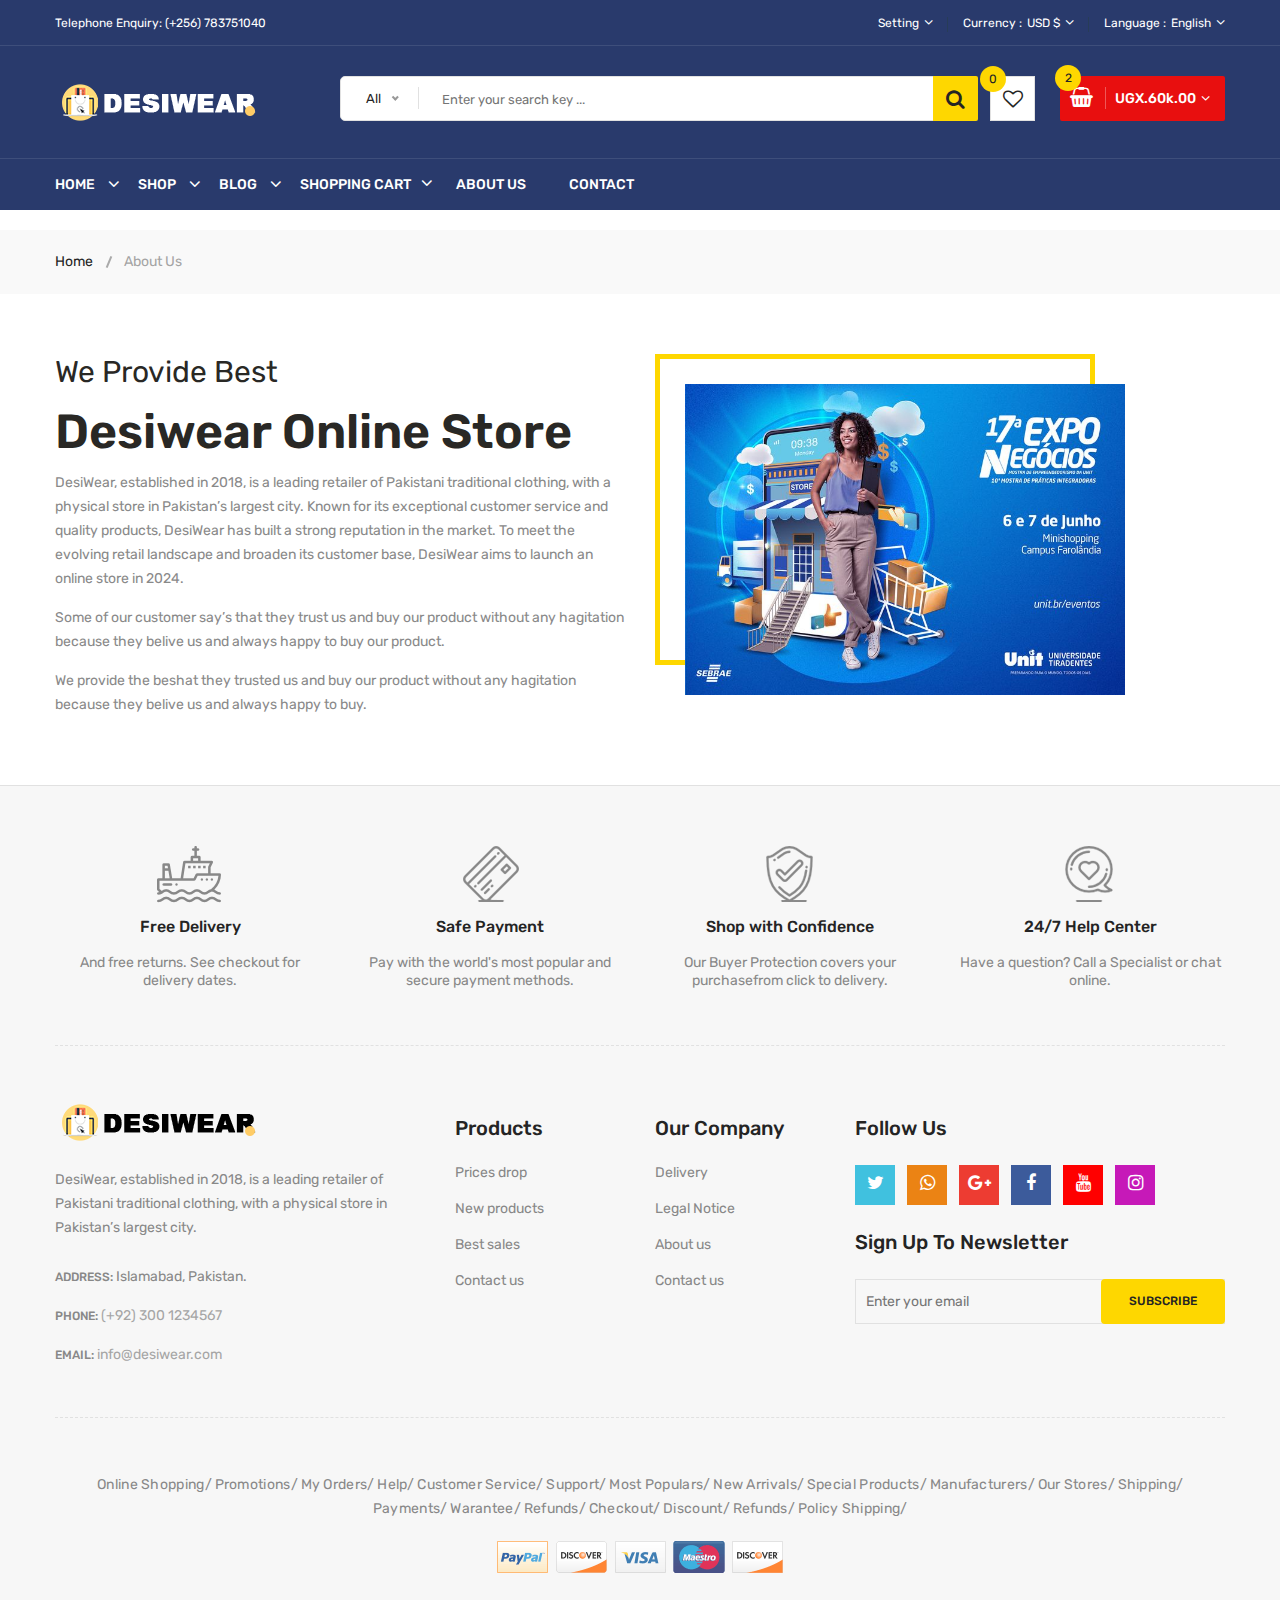
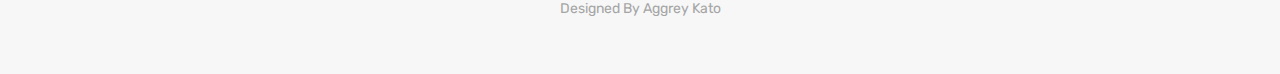
==== about-us.html @ 2782789c "files upload" ====
<!doctype html>
<html class="no-js" lang="zxx">
<head>
        <meta charset="utf-8">
        <meta http-equiv="x-ua-compatible" content="ie=edge">
        <title>Desiwear Online Store</title>
        <meta name="description" content="">
        <meta name="viewport" content="width=device-width, initial-scale=1">
        <!-- Favicon -->
        <link rel="shortcut icon" type="image/x-icon" href="images/favicon.png">
        <!-- Material Design Iconic Font-V2.2.0 -->
        <link rel="stylesheet" href="css/material-design-iconic-font.min.css">
        <!-- Font Awesome -->
        <link rel="stylesheet" href="css/font-awesome.min.css">
        <!-- Font Awesome Stars-->
        <link rel="stylesheet" href="css/fontawesome-stars.css">
        <!-- Meanmenu CSS -->
        <link rel="stylesheet" href="css/meanmenu.css">
        <!-- owl carousel CSS -->
        <link rel="stylesheet" href="css/owl.carousel.min.css">
        <!-- Slick Carousel CSS -->
        <link rel="stylesheet" href="css/slick.css">
        <!-- Animate CSS -->
        <link rel="stylesheet" href="css/animate.css">
        <!-- Jquery-ui CSS -->
        <link rel="stylesheet" href="css/jquery-ui.min.css">
        <!-- Venobox CSS -->
        <link rel="stylesheet" href="css/venobox.css">
        <!-- Nice Select CSS -->
        <link rel="stylesheet" href="css/nice-select.css">
        <!-- Magnific Popup CSS -->
        <link rel="stylesheet" href="css/magnific-popup.css">
        <!-- Bootstrap V4.1.3 Fremwork CSS -->
        <link rel="stylesheet" href="css/bootstrap.min.css">
        <!-- Helper CSS -->
        <link rel="stylesheet" href="css/helper.css">
        <!-- Main Style CSS -->
        <link rel="stylesheet" href="style.css">
        <!-- Responsive CSS -->
        <link rel="stylesheet" href="css/responsive.css">
        <!-- Modernizr js -->
        <script src="js/vendor/modernizr-2.8.3.min.js"></script>
    </head>
    <body>
        <!-- Begin Body Wrapper -->
        <div class="body-wrapper">
            <!-- Begin Header Area -->
            <header class="li-header-4">
                <!-- Begin Header Top Area -->
                <div class="header-top">
                    <div class="container">
                        <div class="row">
                            <!-- Begin Header Top Left Area -->
                            <div class="col-lg-3 col-md-4">
                                <div class="header-top-left">
                                    <ul class="phone-wrap">
                                        <li><span>Telephone Enquiry:</span><a href="#"> (+256) 783751040</a></li>
                                    </ul>
                                </div>
                            </div>
                            <!-- Header Top Left Area End Here -->
                            <!-- Begin Header Top Right Area -->
                            <div class="col-lg-9 col-md-8">
                                <div class="header-top-right">
                                    <ul class="ht-menu">
                                        <!-- Begin Setting Area -->
                                        <li>
                                            <div class="ht-setting-trigger"><span>Setting</span></div>
                                            <div class="setting ht-setting">
                                                <ul class="ht-setting-list">
                                                    <li><a href="login-register.html">My Account</a></li>
                                                    <li><a href="checkout.html">Checkout</a></li>
                                                    <li><a href="login-register.html">Sign In</a></li>
                                                </ul>
                                            </div>
                                        </li>
                                        <!-- Setting Area End Here -->
                                        <!-- Begin Currency Area -->
                                        <li>
                                            <span class="currency-selector-wrapper">Currency :</span>
                                            <div class="ht-currency-trigger"><span>USD $</span></div>
                                            <div class="currency ht-currency">
                                                <ul class="ht-setting-list">
                                                    <li><a href="#">EUR €</a></li>
                                                    <li class="active"><a href="#">USD $</a></li>
                                                </ul>
                                            </div>
                                        </li>
                                        <!-- Currency Area End Here -->
                                        <!-- Begin Language Area -->
                                        <li>
                                            <span class="language-selector-wrapper">Language :</span>
                                            <div class="ht-language-trigger"><span>English</span></div>
                                            <div class="language ht-language">
                                                <ul class="ht-setting-list">
                                                    <li class="active"><a href="#"><img src="images/menu/flag-icon/1.jpg" alt="">English</a></li>
                                                    <li><a href="#"><img src="images/menu/flag-icon/2.jpg" alt="">Français</a></li>
                                                </ul>
                                            </div>
                                        </li>
                                        <!-- Language Area End Here -->
                                    </ul>
                                </div>
                            </div>
                            <!-- Header Top Right Area End Here -->
                        </div>
                    </div>
                </div>
                <!-- Header Top Area End Here -->
                <!-- Begin Header Middle Area -->
                <div class="header-middle pl-sm-0 pr-sm-0 pl-xs-0 pr-xs-0">
                    <div class="container">
                        <div class="row">
                            <!-- Begin Header Logo Area -->
                            <div class="col-lg-3">
                                <div class="logo pb-sm-30 pb-xs-30">
                                    <a href="index.html">
                                        <img src="images/menu/logo/logoo.png" alt="">
                                    </a>
                                </div>
                            </div>
                            <!-- Header Logo Area End Here -->
                            <!-- Begin Header Middle Right Area -->
                            <div class="col-lg-9 pl-0 ml-sm-15 ml-xs-15">
                                <!-- Begin Header Middle Searchbox Area -->
                                <form action="#" class="hm-searchbox">
                                    <select class="nice-select select-search-category">
                                        <option value="0">All</option>                         
                                        <option value="10">Men's Jeans</option>                              
                                        <option value="13">Women Skirts</option>                          
                                        <option value="14">Trousers</option>                                
                                        <option value="15">Shoes</option>                           
                                        <option value="16">Sports</option>
                                    </select>
                                    <input type="text" placeholder="Enter your search key ...">
                                    <button class="li-btn" type="submit"><i class="fa fa-search"></i></button>
                                </form>
                                <!-- Header Middle Searchbox Area End Here -->
                                <!-- Begin Header Middle Right Area -->
                                <div class="header-middle-right">
                                    <ul class="hm-menu">
                                        <!-- Begin Header Middle Wishlist Area -->
                                        <li class="hm-wishlist">
                                            <a href="wishlist.html">
                                                <span class="cart-item-count wishlist-item-count">0</span>
                                                <i class="fa fa-heart-o"></i>
                                            </a>
                                        </li>
                                        <!-- Header Middle Wishlist Area End Here -->
                                        <!-- Begin Header Mini Cart Area -->
                                        <li class="hm-minicart">
                                            <div class="hm-minicart-trigger">
                                                <span class="item-icon"></span>
                                                <span class="item-text">UGX.60k.00
                                                    <span class="cart-item-count">2</span>
                                                </span>
                                            </div>
                                            <span></span>
                                            <div class="minicart">
                                                <ul class="minicart-product-list">
                                                    <li>
                                                        <a href="single-product.html" class="minicart-product-image">
                                                            <img src="images/product/small-size/jacket-1.jpg" alt="cart products">
                                                        </a>
                                                        <div class="minicart-product-details">
                                                            <h6><a href="single-product.html">Men winter Jacket</a></h6>
                                                            <span>UGX.40000 x 1</span>
                                                        </div>
                                                        <button class="close">
                                                            <i class="fa fa-close"></i>
                                                        </button>
                                                    </li>
                                                    <li>
                                                        <a href="single-product.html" class="minicart-product-image">
                                                            <img src="images/product/small-size/2 (2).jpg" alt="cart products">
                                                        </a>
                                                        <div class="minicart-product-details">
                                                            <h6><a href="single-product.html">Blue Jamper</a></h6>
                                                            <span>UGX.20000 x 1</span>
                                                        </div>
                                                        <button class="close">
                                                            <i class="fa fa-close"></i>
                                                        </button>
                                                    </li>
                                                </ul>
                                                <p class="minicart-total">SUBTOTAL: <span>UGX.60000.00</span></p>
                                                <div class="minicart-button">
                                                    <a href="shopping-cart.html" class="li-button li-button-dark li-button-fullwidth li-button-sm">
                                                        <span>View Full Cart</span>
                                                    </a>
                                                    <a href="checkout.html" class="li-button li-button-fullwidth li-button-sm">
                                                        <span>Checkout</span>
                                                    </a>
                                                </div>
                                            </div>
                                        </li>
                                        <!-- Header Mini Cart Area End Here -->
                                    </ul>
                                </div>
                                <!-- Header Middle Right Area End Here -->
                            </div>
                            <!-- Header Middle Right Area End Here -->
                        </div>
                    </div>
                </div>
                <!-- Header Middle Area End Here -->
                <!-- Begin Header Bottom Area -->
                <div class="header-bottom header-sticky stick d-none d-lg-block d-xl-block">
                    <div class="container">
                        <div class="row">
                            <div class="col-lg-12">
                               <!-- Begin Header Bottom Menu Area -->
                               <div class="hb-menu">
                                   <nav>
                                       <ul>
                                           <li><a href="index.html">Home</a></li>
                                           <li><a href="shop-list.html">Shop</a></li>
                                           <li class="dropdown-holder"><a href="blog-left-sidebar.html">Blog</a></li>
                                           <li class="megamenu-static-holder"><a href="shopping-cart.html">Shopping Cart</a>
                                               <ul class="megamenu hb-megamenu">
                                                   </li>
                                               </ul>
                                           </li>
                                           <li><a href="about-us.html">About Us</a></li>
                                           <li><a href="contact.html">Contact</a></li>
                                       </ul>
                                   </nav>
                               </div>
                               <!-- Header Bottom Menu Area End Here -->
                            </div>
                        </div>
                    </div>
                </div>
                <!-- Header Bottom Area End Here -->
                <!-- Begin Mobile Menu Area -->
                <div class="mobile-menu-area mobile-menu-area-4 d-lg-none d-xl-none col-12">
                    <div class="container"> 
                        <div class="row">
                            <div class="mobile-menu">
                            </div>
                        </div>
                    </div>
                </div>
                <!-- Mobile Menu Area End Here -->
            </header>
            <!-- Header Area End Here -->
            <!-- Begin Li's Breadcrumb Area -->
            <div class="breadcrumb-area">
                <div class="container">
                    <div class="breadcrumb-content">
                        <ul>
                            <li><a href="index.html">Home</a></li>
                            <li class="active">About Us</li>
                        </ul>
                    </div>
                </div>
            </div>
            <!-- Li's Breadcrumb Area End Here -->
            <!-- about wrapper start -->
            <div class="about-us-wrapper pt-60 pb-40">
                <div class="container">
                    <div class="row">
                        <!-- About Text Start -->
                        <div class="col-lg-6 order-last order-lg-first">
                            <div class="about-text-wrap">
                                <h2><span>We Provide Best</span>Desiwear Online Store</h2>
                                <p>DesiWear, established in 2018, is a leading retailer of Pakistani traditional clothing, with a physical store in Pakistan’s largest city. Known for its exceptional customer service and quality products, DesiWear has built a strong reputation in the market. To meet the evolving retail landscape and broaden its customer base, DesiWear aims to launch an online store in 2024. </p>
                                <p>Some of our customer say’s that they trust us and buy our product without any hagitation because they belive us and always happy to buy our product.</p>
                                <p>We provide the beshat they trusted us and buy our product without any hagitation because they belive us and always happy to buy.</p>
                            </div>
                        </div>
                        <!-- About Text End -->
                        <!-- About Image Start -->
                        <div class="col-lg-5 col-md-10">
                            <div class="about-image-wrap">
                                <img class="img-full" src="images/product/large-size/13.jpeg" alt="About Us" />
                            </div>
                        </div>
                        <!-- About Image End -->
                    </div>
                </div>
            </div>
            <!-- about wrapper end -->
                        </div>
                    </div>
                </div>
            </div>
            <!-- Counterup Area End Here -->
            <!-- Begin Footer Area -->
            <div class="footer">
                <!-- Begin Footer Static Top Area -->
                <div class="footer-static-top">
                    <div class="container">
                        <!-- Begin Footer Shipping Area -->
                        <div class="footer-shipping pt-60 pb-55 pb-xs-25">
                            <div class="row">
                                <!-- Begin Li's Shipping Inner Box Area -->
                                <div class="col-lg-3 col-md-6 col-sm-6 pb-sm-55 pb-xs-55">
                                    <div class="li-shipping-inner-box">
                                        <div class="shipping-icon">
                                            <img src="images/shipping-icon/1.png" alt="Shipping Icon">
                                        </div>
                                        <div class="shipping-text">
                                            <h2>Free Delivery</h2>
                                            <p>And free returns. See checkout for delivery dates.</p>
                                        </div>
                                    </div>
                                </div>
                                <!-- Li's Shipping Inner Box Area End Here -->
                                <!-- Begin Li's Shipping Inner Box Area -->
                                <div class="col-lg-3 col-md-6 col-sm-6 pb-sm-55 pb-xs-55">
                                    <div class="li-shipping-inner-box">
                                        <div class="shipping-icon">
                                            <img src="images/shipping-icon/2.png" alt="Shipping Icon">
                                        </div>
                                        <div class="shipping-text">
                                            <h2>Safe Payment</h2>
                                            <p>Pay with the world's most popular and secure payment methods.</p>
                                        </div>
                                    </div>
                                </div>
                                <!-- Li's Shipping Inner Box Area End Here -->
                                <!-- Begin Li's Shipping Inner Box Area -->
                                <div class="col-lg-3 col-md-6 col-sm-6 pb-xs-30">
                                    <div class="li-shipping-inner-box">
                                        <div class="shipping-icon">
                                            <img src="images/shipping-icon/3.png" alt="Shipping Icon">
                                        </div>
                                        <div class="shipping-text">
                                            <h2>Shop with Confidence</h2>
                                            <p>Our Buyer Protection covers your purchasefrom click to delivery.</p>
                                        </div>
                                    </div>
                                </div>
                                <!-- Li's Shipping Inner Box Area End Here -->
                                <!-- Begin Li's Shipping Inner Box Area -->
                                <div class="col-lg-3 col-md-6 col-sm-6 pb-xs-30">
                                    <div class="li-shipping-inner-box">
                                        <div class="shipping-icon">
                                            <img src="images/shipping-icon/4.png" alt="Shipping Icon">
                                        </div>
                                        <div class="shipping-text">
                                            <h2>24/7 Help Center</h2>
                                            <p>Have a question? Call a Specialist or chat online.</p>
                                        </div>
                                    </div>
                                </div>
                                <!-- Li's Shipping Inner Box Area End Here -->
                            </div>
                        </div>
                        <!-- Footer Shipping Area End Here -->
                    </div>
                </div>
                <!-- Footer Static Top Area End Here -->
                 <!-- Begin Footer Static Middle Area -->
                 <div class="footer-static-middle">
                    <div class="container">
                        <div class="footer-logo-wrap pt-50 pb-35">
                            <div class="row">
                                <!-- Begin Footer Logo Area -->
                                <div class="col-lg-4 col-md-6">
                                    <div class="footer-logo">
                                        <img src="images/menu/logo/logo.png" alt="Footer Logo">
                                        <p class="info">
                                            DesiWear, established in 2018, is a leading retailer of Pakistani traditional clothing, with a physical store in Pakistan’s largest city.
                                        </p>
                                    </div>
                                    <ul class="des">
                                        <li>
                                            <span>Address: </span>
                                            Islamabad, Pakistan.
                                        </li>
                                        <li>
                                            <span>Phone: </span>
                                            <a href="#">(+92) 300 1234567</a>
                                        </li>
                                        <li>
                                            <span>Email: </span>
                                            <a href="mailto://info@yourdomain.com">info@desiwear.com</a>
                                        </li>
                                    </ul>
                                </div>
                                <!-- Footer Logo Area End Here -->
                                <!-- Begin Footer Block Area -->
                                <div class="col-lg-2 col-md-3 col-sm-6">
                                    <div class="footer-block">
                                        <h3 class="footer-block-title">Products</h3>
                                        <ul>
                                            <li><a href="#">Prices drop</a></li>
                                            <li><a href="#">New products</a></li>
                                            <li><a href="#">Best sales</a></li>
                                            <li><a href="#">Contact us</a></li>
                                        </ul>
                                    </div>
                                </div>
                                <!-- Footer Block Area End Here -->
                                <!-- Begin Footer Block Area -->
                                <div class="col-lg-2 col-md-3 col-sm-6">
                                    <div class="footer-block">
                                        <h3 class="footer-block-title">Our company</h3>
                                        <ul>
                                            <li><a href="#">Delivery</a></li>
                                            <li><a href="#">Legal Notice</a></li>
                                            <li><a href="#">About us</a></li>
                                            <li><a href="#">Contact us</a></li>
                                        </ul>
                                    </div>
                                </div>
                                <!-- Footer Block Area End Here -->
                                <!-- Begin Footer Block Area -->
                                <div class="col-lg-4">
                                    <div class="footer-block">
                                        <h3 class="footer-block-title">Follow Us</h3>
                                        <ul class="social-link">
                                            <li class="twitter">
                                                <a href="https://twitter.com/" data-toggle="tooltip" target="_blank" title="Twitter">
                                                    <i class="fa fa-twitter"></i>
                                                </a>
                                            </li>
                                            <li class="rss">
                                                <a href="https://whatsapp.com/" data-toggle="tooltip" target="_blank" title="Whatsapp">
                                                    <i class="fa fa-whatsapp"></i>
                                                </a>
                                            </li>
                                            <li class="google-plus">
                                                <a href="https://www.plus.google.com/discover" data-toggle="tooltip" target="_blank" title="Google +">
                                                    <i class="fa fa-google-plus"></i>
                                                </a>
                                            </li>
                                            <li class="facebook">
                                                <a href="https://www.facebook.com/" data-toggle="tooltip" target="_blank" title="Facebook">
                                                    <i class="fa fa-facebook"></i>
                                                </a>
                                            </li>
                                            <li class="youtube">
                                                <a href="https://www.youtube.com/" data-toggle="tooltip" target="_blank" title="Youtube">
                                                    <i class="fa fa-youtube"></i>
                                                </a>
                                            </li>
                                            <li class="instagram">
                                                <a href="https://www.instagram.com/" data-toggle="tooltip" target="_blank" title="Instagram">
                                                    <i class="fa fa-instagram"></i>
                                                </a>
                                            </li>
                                        </ul>
                                    </div>
                                    <!-- Begin Footer Newsletter Area -->
                                    <div class="footer-newsletter">
                                        <h4>Sign up to newsletter</h4>
                                        <form action="#" method="post" id="mc-embedded-subscribe-form" name="mc-embedded-subscribe-form" class="footer-subscribe-form validate" target="_blank" novalidate>
                                           <div id="mc_embed_signup_scroll">
                                              <div id="mc-form" class="mc-form subscribe-form form-group" >
                                                <input id="mc-email" type="email" autocomplete="off" placeholder="Enter your email" />
                                                <button  class="btn" id="mc-submit">Subscribe</button>
                                              </div>
                                           </div>
                                        </form>
                                    </div>
                                    <!-- Footer Newsletter Area End Here -->
                                </div>
                                <!-- Footer Block Area End Here -->
                            </div>
                        </div>
                    </div>
                </div>
                <!-- Footer Static Middle Area End Here -->
                <!-- Begin Footer Static Bottom Area -->
                <div class="footer-static-bottom pt-55 pb-55">
                    <div class="container">
                        <div class="row">
                            <div class="col-lg-12">
                                <!-- Begin Footer Links Area -->
                                <div class="footer-links">
                                    <ul>
                                        <li><a href="#">Online Shopping</a></li>
                                        <li><a href="#">Promotions</a></li>
                                        <li><a href="#">My Orders</a></li>
                                        <li><a href="#">Help</a></li>
                                        <li><a href="#">Customer Service</a></li>
                                        <li><a href="#">Support</a></li>
                                        <li><a href="#">Most Populars</a></li>
                                        <li><a href="#">New Arrivals</a></li>
                                        <li><a href="#">Special Products</a></li>
                                        <li><a href="#">Manufacturers</a></li>
                                        <li><a href="#">Our Stores</a></li>
                                        <li><a href="#">Shipping</a></li>
                                        <li><a href="#">Payments</a></li>
                                        <li><a href="#">Warantee</a></li>
                                        <li><a href="#">Refunds</a></li>
                                        <li><a href="#">Checkout</a></li>
                                        <li><a href="#">Discount</a></li>
                                        <li><a href="#">Refunds</a></li>
                                        <li><a href="#">Policy Shipping</a></li>
                                    </ul>
                                </div>
                                <!-- Footer Links Area End Here -->
                                <!-- Begin Footer Payment Area -->
                                <div class="copyright text-center">
                                    <a href="#">
                                        <img src="images/payment/1.png" alt="">
                                    </a>
                                </div>
                                <!-- Footer Payment Area End Here -->
                                <!-- Begin Copyright Area -->
                                <div class="copyright text-center pt-25">
                                    <span><a target="_blank" href="#">Designed By Aggrey Kato</a></span>
                                </div>
                                <!-- Copyright Area End Here -->
                            </div>
                        </div>
                    </div>
                </div>
                <!-- Footer Static Bottom Area End Here -->
            </div>
            <!-- Footer Area End Here -->
        </div>
        <!-- Body Wrapper End Here -->
        <!-- jQuery-V1.12.4 -->
        <script src="js/vendor/jquery-1.12.4.min.js"></script>
        <!-- Popper js -->
        <script src="js/vendor/popper.min.js"></script>
        <!-- Bootstrap V4.1.3 Fremwork js -->
        <script src="js/bootstrap.min.js"></script>
        <!-- Ajax Mail js -->
        <script src="js/ajax-mail.js"></script>
        <!-- Meanmenu js -->
        <script src="js/jquery.meanmenu.min.js"></script>
        <!-- Wow.min js -->
        <script src="js/wow.min.js"></script>
        <!-- Slick Carousel js -->
        <script src="js/slick.min.js"></script>
        <!-- Owl Carousel-2 js -->
        <script src="js/owl.carousel.min.js"></script>
        <!-- Magnific popup js -->
        <script src="js/jquery.magnific-popup.min.js"></script>
        <!-- Isotope js -->
        <script src="js/isotope.pkgd.min.js"></script>
        <!-- Imagesloaded js -->
        <script src="js/imagesloaded.pkgd.min.js"></script>
        <!-- Mixitup js -->
        <script src="js/jquery.mixitup.min.js"></script>
        <!-- Countdown -->
        <script src="js/jquery.countdown.min.js"></script>
        <!-- Counterup -->
        <script src="js/jquery.counterup.min.js"></script>
        <!-- Waypoints -->
        <script src="js/waypoints.min.js"></script>
        <!-- Barrating -->
        <script src="js/jquery.barrating.min.js"></script>
        <!-- Jquery-ui -->
        <script src="js/jquery-ui.min.js"></script>
        <!-- Venobox -->
        <script src="js/venobox.min.js"></script>
        <!-- Nice Select js -->
        <script src="js/jquery.nice-select.min.js"></script>
        <!-- ScrollUp js -->
        <script src="js/scrollUp.min.js"></script>
        <!-- Main/Activator js -->
        <script src="js/main.js"></script>
    </body>

<!-- index-431:47-->
</html>
---- css/material-design-iconic-font.min.css ----
@font-face{font-family:Material-Design-Iconic-Font;src:url(../fonts/Material-Design-Iconic-Fontd1f1.woff2?v=2.2.0) format('woff2'),url(../fonts/Material-Design-Iconic-Fontd1f1.woff?v=2.2.0) format('woff'),url(../fonts/Material-Design-Iconic-Fontd1f1.ttf?v=2.2.0) format('truetype')}.zmdi{display:inline-block;font:normal normal normal 14px/1 'Material-Design-Iconic-Font';font-size:inherit;text-rendering:auto;-webkit-font-smoothing:antialiased;-moz-osx-font-smoothing:grayscale}.zmdi-hc-lg{font-size:1.33333333em;line-height:.75em;vertical-align:-15%}.zmdi-hc-2x{font-size:2em}.zmdi-hc-3x{font-size:3em}.zmdi-hc-4x{font-size:4em}.zmdi-hc-5x{font-size:5em}.zmdi-hc-fw{width:1.28571429em;text-align:center}.zmdi-hc-ul{padding-left:0;margin-left:2.14285714em;list-style-type:none}.zmdi-hc-ul>li{position:relative}.zmdi-hc-li{position:absolute;left:-2.14285714em;width:2.14285714em;top:.14285714em;text-align:center}.zmdi-hc-li.zmdi-hc-lg{left:-1.85714286em}.zmdi-hc-border{padding:.1em .25em;border:solid .1em #9e9e9e;border-radius:2px}.zmdi-hc-border-circle{padding:.1em .25em;border:solid .1em #9e9e9e;border-radius:50%}.zmdi.pull-left{float:left;margin-right:.15em}.zmdi.pull-right{float:right;margin-left:.15em}.zmdi-hc-spin{-webkit-animation:zmdi-spin 1.5s infinite linear;animation:zmdi-spin 1.5s infinite linear}.zmdi-hc-spin-reverse{-webkit-animation:zmdi-spin-reverse 1.5s infinite linear;animation:zmdi-spin-reverse 1.5s infinite linear}@-webkit-keyframes zmdi-spin{0%{-webkit-transform:rotate(0deg);transform:rotate(0deg)}100%{-webkit-transform:rotate(359deg);transform:rotate(359deg)}}@keyframes zmdi-spin{0%{-webkit-transform:rotate(0deg);transform:rotate(0deg)}100%{-webkit-transform:rotate(359deg);transform:rotate(359deg)}}@-webkit-keyframes zmdi-spin-reverse{0%{-webkit-transform:rotate(0deg);transform:rotate(0deg)}100%{-webkit-transform:rotate(-359deg);transform:rotate(-359deg)}}@keyframes zmdi-spin-reverse{0%{-webkit-transform:rotate(0deg);transform:rotate(0deg)}100%{-webkit-transform:rotate(-359deg);transform:rotate(-359deg)}}.zmdi-hc-rotate-90{-webkit-transform:rotate(90deg);-ms-transform:rotate(90deg);transform:rotate(90deg)}.zmdi-hc-rotate-180{-webkit-transform:rotate(180deg);-ms-transform:rotate(180deg);transform:rotate(180deg)}.zmdi-hc-rotate-270{-webkit-transform:rotate(270deg);-ms-transform:rotate(270deg);transform:rotate(270deg)}.zmdi-hc-flip-horizontal{-webkit-transform:scale(-1,1);-ms-transform:scale(-1,1);transform:scale(-1,1)}.zmdi-hc-flip-vertical{-webkit-transform:scale(1,-1);-ms-transform:scale(1,-1);transform:scale(1,-1)}.zmdi-hc-stack{position:relative;display:inline-block;width:2em;height:2em;line-height:2em;vertical-align:middle}.zmdi-hc-stack-1x,.zmdi-hc-stack-2x{position:absolute;left:0;width:100%;text-align:center}.zmdi-hc-stack-1x{line-height:inherit}.zmdi-hc-stack-2x{font-size:2em}.zmdi-hc-inverse{color:#fff}.zmdi-3d-rotation:before{content:'\f101'}.zmdi-airplane-off:before{content:'\f102'}.zmdi-airplane:before{content:'\f103'}.zmdi-album:before{content:'\f104'}.zmdi-archive:before{content:'\f105'}.zmdi-assignment-account:before{content:'\f106'}.zmdi-assignment-alert:before{content:'\f107'}.zmdi-assignment-check:before{content:'\f108'}.zmdi-assignment-o:before{content:'\f109'}.zmdi-assignment-return:before{content:'\f10a'}.zmdi-assignment-returned:before{content:'\f10b'}.zmdi-assignment:before{content:'\f10c'}.zmdi-attachment-alt:before{content:'\f10d'}.zmdi-attachment:before{content:'\f10e'}.zmdi-audio:before{content:'\f10f'}.zmdi-badge-check:before{content:'\f110'}.zmdi-balance-wallet:before{content:'\f111'}.zmdi-balance:before{content:'\f112'}.zmdi-battery-alert:before{content:'\f113'}.zmdi-battery-flash:before{content:'\f114'}.zmdi-battery-unknown:before{content:'\f115'}.zmdi-battery:before{content:'\f116'}.zmdi-bike:before{content:'\f117'}.zmdi-block-alt:before{content:'\f118'}.zmdi-block:before{content:'\f119'}.zmdi-boat:before{content:'\f11a'}.zmdi-book-image:before{content:'\f11b'}.zmdi-book:before{content:'\f11c'}.zmdi-bookmark-outline:before{content:'\f11d'}.zmdi-bookmark:before{content:'\f11e'}.zmdi-brush:before{content:'\f11f'}.zmdi-bug:before{content:'\f120'}.zmdi-bus:before{content:'\f121'}.zmdi-cake:before{content:'\f122'}.zmdi-car-taxi:before{content:'\f123'}.zmdi-car-wash:before{content:'\f124'}.zmdi-car:before{content:'\f125'}.zmdi-card-giftcard:before{content:'\f126'}.zmdi-card-membership:before{content:'\f127'}.zmdi-card-travel:before{content:'\f128'}.zmdi-card:before{content:'\f129'}.zmdi-case-check:before{content:'\f12a'}.zmdi-case-download:before{content:'\f12b'}.zmdi-case-play:before{content:'\f12c'}.zmdi-case:before{content:'\f12d'}.zmdi-cast-connected:before{content:'\f12e'}.zmdi-cast:before{content:'\f12f'}.zmdi-chart-donut:before{content:'\f130'}.zmdi-chart:before{content:'\f131'}.zmdi-city-alt:before{content:'\f132'}.zmdi-city:before{content:'\f133'}.zmdi-close-circle-o:before{content:'\f134'}.zmdi-close-circle:before{content:'\f135'}.zmdi-close:before{content:'\f136'}.zmdi-cocktail:before{content:'\f137'}.zmdi-code-setting:before{content:'\f138'}.zmdi-code-smartphone:before{content:'\f139'}.zmdi-code:before{content:'\f13a'}.zmdi-coffee:before{content:'\f13b'}.zmdi-collection-bookmark:before{content:'\f13c'}.zmdi-collection-case-play:before{content:'\f13d'}.zmdi-collection-folder-image:before{content:'\f13e'}.zmdi-collection-image-o:before{content:'\f13f'}.zmdi-collection-image:before{content:'\f140'}.zmdi-collection-item-1:before{content:'\f141'}.zmdi-collection-item-2:before{content:'\f142'}.zmdi-collection-item-3:before{content:'\f143'}.zmdi-collection-item-4:before{content:'\f144'}.zmdi-collection-item-5:before{content:'\f145'}.zmdi-collection-item-6:before{content:'\f146'}.zmdi-collection-item-7:before{content:'\f147'}.zmdi-collection-item-8:before{content:'\f148'}.zmdi-collection-item-9-plus:before{content:'\f149'}.zmdi-collection-item-9:before{content:'\f14a'}.zmdi-collection-item:before{content:'\f14b'}.zmdi-collection-music:before{content:'\f14c'}.zmdi-collection-pdf:before{content:'\f14d'}.zmdi-collection-plus:before{content:'\f14e'}.zmdi-collection-speaker:before{content:'\f14f'}.zmdi-collection-text:before{content:'\f150'}.zmdi-collection-video:before{content:'\f151'}.zmdi-compass:before{content:'\f152'}.zmdi-cutlery:before{content:'\f153'}.zmdi-delete:before{content:'\f154'}.zmdi-dialpad:before{content:'\f155'}.zmdi-dns:before{content:'\f156'}.zmdi-drink:before{content:'\f157'}.zmdi-edit:before{content:'\f158'}.zmdi-email-open:before{content:'\f159'}.zmdi-email:before{content:'\f15a'}.zmdi-eye-off:before{content:'\f15b'}.zmdi-eye:before{content:'\f15c'}.zmdi-eyedropper:before{content:'\f15d'}.zmdi-favorite-outline:before{content:'\f15e'}.zmdi-favorite:before{content:'\f15f'}.zmdi-filter-list:before{content:'\f160'}.zmdi-fire:before{content:'\f161'}.zmdi-flag:before{content:'\f162'}.zmdi-flare:before{content:'\f163'}.zmdi-flash-auto:before{content:'\f164'}.zmdi-flash-off:before{content:'\f165'}.zmdi-flash:before{content:'\f166'}.zmdi-flip:before{content:'\f167'}.zmdi-flower-alt:before{content:'\f168'}.zmdi-flower:before{content:'\f169'}.zmdi-font:before{content:'\f16a'}.zmdi-fullscreen-alt:before{content:'\f16b'}.zmdi-fullscreen-exit:before{content:'\f16c'}.zmdi-fullscreen:before{content:'\f16d'}.zmdi-functions:before{content:'\f16e'}.zmdi-gas-station:before{content:'\f16f'}.zmdi-gesture:before{content:'\f170'}.zmdi-globe-alt:before{content:'\f171'}.zmdi-globe-lock:before{content:'\f172'}.zmdi-globe:before{content:'\f173'}.zmdi-graduation-cap:before{content:'\f174'}.zmdi-home:before{content:'\f175'}.zmdi-hospital-alt:before{content:'\f176'}.zmdi-hospital:before{content:'\f177'}.zmdi-hotel:before{content:'\f178'}.zmdi-hourglass-alt:before{content:'\f179'}.zmdi-hourglass-outline:before{content:'\f17a'}.zmdi-hourglass:before{content:'\f17b'}.zmdi-http:before{content:'\f17c'}.zmdi-image-alt:before{content:'\f17d'}.zmdi-image-o:before{content:'\f17e'}.zmdi-image:before{content:'\f17f'}.zmdi-inbox:before{content:'\f180'}.zmdi-invert-colors-off:before{content:'\f181'}.zmdi-invert-colors:before{content:'\f182'}.zmdi-key:before{content:'\f183'}.zmdi-label-alt-outline:before{content:'\f184'}.zmdi-label-alt:before{content:'\f185'}.zmdi-label-heart:before{content:'\f186'}.zmdi-label:before{content:'\f187'}.zmdi-labels:before{content:'\f188'}.zmdi-lamp:before{content:'\f189'}.zmdi-landscape:before{content:'\f18a'}.zmdi-layers-off:before{content:'\f18b'}.zmdi-layers:before{content:'\f18c'}.zmdi-library:before{content:'\f18d'}.zmdi-link:before{content:'\f18e'}.zmdi-lock-open:before{content:'\f18f'}.zmdi-lock-outline:before{content:'\f190'}.zmdi-lock:before{content:'\f191'}.zmdi-mail-reply-all:before{content:'\f192'}.zmdi-mail-reply:before{content:'\f193'}.zmdi-mail-send:before{content:'\f194'}.zmdi-mall:before{content:'\f195'}.zmdi-map:before{content:'\f196'}.zmdi-menu:before{content:'\f197'}.zmdi-money-box:before{content:'\f198'}.zmdi-money-off:before{content:'\f199'}.zmdi-money:before{content:'\f19a'}.zmdi-more-vert:before{content:'\f19b'}.zmdi-more:before{content:'\f19c'}.zmdi-movie-alt:before{content:'\f19d'}.zmdi-movie:before{content:'\f19e'}.zmdi-nature-people:before{content:'\f19f'}.zmdi-nature:before{content:'\f1a0'}.zmdi-navigation:before{content:'\f1a1'}.zmdi-open-in-browser:before{content:'\f1a2'}.zmdi-open-in-new:before{content:'\f1a3'}.zmdi-palette:before{content:'\f1a4'}.zmdi-parking:before{content:'\f1a5'}.zmdi-pin-account:before{content:'\f1a6'}.zmdi-pin-assistant:before{content:'\f1a7'}.zmdi-pin-drop:before{content:'\f1a8'}.zmdi-pin-help:before{content:'\f1a9'}.zmdi-pin-off:before{content:'\f1aa'}.zmdi-pin:before{content:'\f1ab'}.zmdi-pizza:before{content:'\f1ac'}.zmdi-plaster:before{content:'\f1ad'}.zmdi-power-setting:before{content:'\f1ae'}.zmdi-power:before{content:'\f1af'}.zmdi-print:before{content:'\f1b0'}.zmdi-puzzle-piece:before{content:'\f1b1'}.zmdi-quote:before{content:'\f1b2'}.zmdi-railway:before{content:'\f1b3'}.zmdi-receipt:before{content:'\f1b4'}.zmdi-refresh-alt:before{content:'\f1b5'}.zmdi-refresh-sync-alert:before{content:'\f1b6'}.zmdi-refresh-sync-off:before{content:'\f1b7'}.zmdi-refresh-sync:before{content:'\f1b8'}.zmdi-refresh:before{content:'\f1b9'}.zmdi-roller:before{content:'\f1ba'}.zmdi-ruler:before{content:'\f1bb'}.zmdi-scissors:before{content:'\f1bc'}.zmdi-screen-rotation-lock:before{content:'\f1bd'}.zmdi-screen-rotation:before{content:'\f1be'}.zmdi-search-for:before{content:'\f1bf'}.zmdi-search-in-file:before{content:'\f1c0'}.zmdi-search-in-page:before{content:'\f1c1'}.zmdi-search-replace:before{content:'\f1c2'}.zmdi-search:before{content:'\f1c3'}.zmdi-seat:before{content:'\f1c4'}.zmdi-settings-square:before{content:'\f1c5'}.zmdi-settings:before{content:'\f1c6'}.zmdi-shield-check:before{content:'\f1c7'}.zmdi-shield-security:before{content:'\f1c8'}.zmdi-shopping-basket:before{content:'\f1c9'}.zmdi-shopping-cart-plus:before{content:'\f1ca'}.zmdi-shopping-cart:before{content:'\f1cb'}.zmdi-sign-in:before{content:'\f1cc'}.zmdi-sort-amount-asc:before{content:'\f1cd'}.zmdi-sort-amount-desc:before{content:'\f1ce'}.zmdi-sort-asc:before{content:'\f1cf'}.zmdi-sort-desc:before{content:'\f1d0'}.zmdi-spellcheck:before{content:'\f1d1'}.zmdi-storage:before{content:'\f1d2'}.zmdi-store-24:before{content:'\f1d3'}.zmdi-store:before{content:'\f1d4'}.zmdi-subway:before{content:'\f1d5'}.zmdi-sun:before{content:'\f1d6'}.zmdi-tab-unselected:before{content:'\f1d7'}.zmdi-tab:before{content:'\f1d8'}.zmdi-tag-close:before{content:'\f1d9'}.zmdi-tag-more:before{content:'\f1da'}.zmdi-tag:before{content:'\f1db'}.zmdi-thumb-down:before{content:'\f1dc'}.zmdi-thumb-up-down:before{content:'\f1dd'}.zmdi-thumb-up:before{content:'\f1de'}.zmdi-ticket-star:before{content:'\f1df'}.zmdi-toll:before{content:'\f1e0'}.zmdi-toys:before{content:'\f1e1'}.zmdi-traffic:before{content:'\f1e2'}.zmdi-translate:before{content:'\f1e3'}.zmdi-triangle-down:before{content:'\f1e4'}.zmdi-triangle-up:before{content:'\f1e5'}.zmdi-truck:before{content:'\f1e6'}.zmdi-turning-sign:before{content:'\f1e7'}.zmdi-wallpaper:before{content:'\f1e8'}.zmdi-washing-machine:before{content:'\f1e9'}.zmdi-window-maximize:before{content:'\f1ea'}.zmdi-window-minimize:before{content:'\f1eb'}.zmdi-window-restore:before{content:'\f1ec'}.zmdi-wrench:before{content:'\f1ed'}.zmdi-zoom-in:before{content:'\f1ee'}.zmdi-zoom-out:before{content:'\f1ef'}.zmdi-alert-circle-o:before{content:'\f1f0'}.zmdi-alert-circle:before{content:'\f1f1'}.zmdi-alert-octagon:before{content:'\f1f2'}.zmdi-alert-polygon:before{content:'\f1f3'}.zmdi-alert-triangle:before{content:'\f1f4'}.zmdi-help-outline:before{content:'\f1f5'}.zmdi-help:before{content:'\f1f6'}.zmdi-info-outline:before{content:'\f1f7'}.zmdi-info:before{content:'\f1f8'}.zmdi-notifications-active:before{content:'\f1f9'}.zmdi-notifications-add:before{content:'\f1fa'}.zmdi-notifications-none:before{content:'\f1fb'}.zmdi-notifications-off:before{content:'\f1fc'}.zmdi-notifications-paused:before{content:'\f1fd'}.zmdi-notifications:before{content:'\f1fe'}.zmdi-account-add:before{content:'\f1ff'}.zmdi-account-box-mail:before{content:'\f200'}.zmdi-account-box-o:before{content:'\f201'}.zmdi-account-box-phone:before{content:'\f202'}.zmdi-account-box:before{content:'\f203'}.zmdi-account-calendar:before{content:'\f204'}.zmdi-account-circle:before{content:'\f205'}.zmdi-account-o:before{content:'\f206'}.zmdi-account:before{content:'\f207'}.zmdi-accounts-add:before{content:'\f208'}.zmdi-accounts-alt:before{content:'\f209'}.zmdi-accounts-list-alt:before{content:'\f20a'}.zmdi-accounts-list:before{content:'\f20b'}.zmdi-accounts-outline:before{content:'\f20c'}.zmdi-accounts:before{content:'\f20d'}.zmdi-face:before{content:'\f20e'}.zmdi-female:before{content:'\f20f'}.zmdi-male-alt:before{content:'\f210'}.zmdi-male-female:before{content:'\f211'}.zmdi-male:before{content:'\f212'}.zmdi-mood-bad:before{content:'\f213'}.zmdi-mood:before{content:'\f214'}.zmdi-run:before{content:'\f215'}.zmdi-walk:before{content:'\f216'}.zmdi-cloud-box:before{content:'\f217'}.zmdi-cloud-circle:before{content:'\f218'}.zmdi-cloud-done:before{content:'\f219'}.zmdi-cloud-download:before{content:'\f21a'}.zmdi-cloud-off:before{content:'\f21b'}.zmdi-cloud-outline-alt:before{content:'\f21c'}.zmdi-cloud-outline:before{content:'\f21d'}.zmdi-cloud-upload:before{content:'\f21e'}.zmdi-cloud:before{content:'\f21f'}.zmdi-download:before{content:'\f220'}.zmdi-file-plus:before{content:'\f221'}.zmdi-file-text:before{content:'\f222'}.zmdi-file:before{content:'\f223'}.zmdi-folder-outline:before{content:'\f224'}.zmdi-folder-person:before{content:'\f225'}.zmdi-folder-star-alt:before{content:'\f226'}.zmdi-folder-star:before{content:'\f227'}.zmdi-folder:before{content:'\f228'}.zmdi-gif:before{content:'\f229'}.zmdi-upload:before{content:'\f22a'}.zmdi-border-all:before{content:'\f22b'}.zmdi-border-bottom:before{content:'\f22c'}.zmdi-border-clear:before{content:'\f22d'}.zmdi-border-color:before{content:'\f22e'}.zmdi-border-horizontal:before{content:'\f22f'}.zmdi-border-inner:before{content:'\f230'}.zmdi-border-left:before{content:'\f231'}.zmdi-border-outer:before{content:'\f232'}.zmdi-border-right:before{content:'\f233'}.zmdi-border-style:before{content:'\f234'}.zmdi-border-top:before{content:'\f235'}.zmdi-border-vertical:before{content:'\f236'}.zmdi-copy:before{content:'\f237'}.zmdi-crop:before{content:'\f238'}.zmdi-format-align-center:before{content:'\f239'}.zmdi-format-align-justify:before{content:'\f23a'}.zmdi-format-align-left:before{content:'\f23b'}.zmdi-format-align-right:before{content:'\f23c'}.zmdi-format-bold:before{content:'\f23d'}.zmdi-format-clear-all:before{content:'\f23e'}.zmdi-format-clear:before{content:'\f23f'}.zmdi-format-color-fill:before{content:'\f240'}.zmdi-format-color-reset:before{content:'\f241'}.zmdi-format-color-text:before{content:'\f242'}.zmdi-format-indent-decrease:before{content:'\f243'}.zmdi-format-indent-increase:before{content:'\f244'}.zmdi-format-italic:before{content:'\f245'}.zmdi-format-line-spacing:before{content:'\f246'}.zmdi-format-list-bulleted:before{content:'\f247'}.zmdi-format-list-numbered:before{content:'\f248'}.zmdi-format-ltr:before{content:'\f249'}.zmdi-format-rtl:before{content:'\f24a'}.zmdi-format-size:before{content:'\f24b'}.zmdi-format-strikethrough-s:before{content:'\f24c'}.zmdi-format-strikethrough:before{content:'\f24d'}.zmdi-format-subject:before{content:'\f24e'}.zmdi-format-underlined:before{content:'\f24f'}.zmdi-format-valign-bottom:before{content:'\f250'}.zmdi-format-valign-center:before{content:'\f251'}.zmdi-format-valign-top:before{content:'\f252'}.zmdi-redo:before{content:'\f253'}.zmdi-select-all:before{content:'\f254'}.zmdi-space-bar:before{content:'\f255'}.zmdi-text-format:before{content:'\f256'}.zmdi-transform:before{content:'\f257'}.zmdi-undo:before{content:'\f258'}.zmdi-wrap-text:before{content:'\f259'}.zmdi-comment-alert:before{content:'\f25a'}.zmdi-comment-alt-text:before{content:'\f25b'}.zmdi-comment-alt:before{content:'\f25c'}.zmdi-comment-edit:before{content:'\f25d'}.zmdi-comment-image:before{content:'\f25e'}.zmdi-comment-list:before{content:'\f25f'}.zmdi-comment-more:before{content:'\f260'}.zmdi-comment-outline:before{content:'\f261'}.zmdi-comment-text-alt:before{content:'\f262'}.zmdi-comment-text:before{content:'\f263'}.zmdi-comment-video:before{content:'\f264'}.zmdi-comment:before{content:'\f265'}.zmdi-comments:before{content:'\f266'}.zmdi-check-all:before{content:'\f267'}.zmdi-check-circle-u:before{content:'\f268'}.zmdi-check-circle:before{content:'\f269'}.zmdi-check-square:before{content:'\f26a'}.zmdi-check:before{content:'\f26b'}.zmdi-circle-o:before{content:'\f26c'}.zmdi-circle:before{content:'\f26d'}.zmdi-dot-circle-alt:before{content:'\f26e'}.zmdi-dot-circle:before{content:'\f26f'}.zmdi-minus-circle-outline:before{content:'\f270'}.zmdi-minus-circle:before{content:'\f271'}.zmdi-minus-square:before{content:'\f272'}.zmdi-minus:before{content:'\f273'}.zmdi-plus-circle-o-duplicate:before{content:'\f274'}.zmdi-plus-circle-o:before{content:'\f275'}.zmdi-plus-circle:before{content:'\f276'}.zmdi-plus-square:before{content:'\f277'}.zmdi-plus:before{content:'\f278'}.zmdi-square-o:before{content:'\f279'}.zmdi-star-circle:before{content:'\f27a'}.zmdi-star-half:before{content:'\f27b'}.zmdi-star-outline:before{content:'\f27c'}.zmdi-star:before{content:'\f27d'}.zmdi-bluetooth-connected:before{content:'\f27e'}.zmdi-bluetooth-off:before{content:'\f27f'}.zmdi-bluetooth-search:before{content:'\f280'}.zmdi-bluetooth-setting:before{content:'\f281'}.zmdi-bluetooth:before{content:'\f282'}.zmdi-camera-add:before{content:'\f283'}.zmdi-camera-alt:before{content:'\f284'}.zmdi-camera-bw:before{content:'\f285'}.zmdi-camera-front:before{content:'\f286'}.zmdi-camera-mic:before{content:'\f287'}.zmdi-camera-party-mode:before{content:'\f288'}.zmdi-camera-rear:before{content:'\f289'}.zmdi-camera-roll:before{content:'\f28a'}.zmdi-camera-switch:before{content:'\f28b'}.zmdi-camera:before{content:'\f28c'}.zmdi-card-alert:before{content:'\f28d'}.zmdi-card-off:before{content:'\f28e'}.zmdi-card-sd:before{content:'\f28f'}.zmdi-card-sim:before{content:'\f290'}.zmdi-desktop-mac:before{content:'\f291'}.zmdi-desktop-windows:before{content:'\f292'}.zmdi-device-hub:before{content:'\f293'}.zmdi-devices-off:before{content:'\f294'}.zmdi-devices:before{content:'\f295'}.zmdi-dock:before{content:'\f296'}.zmdi-floppy:before{content:'\f297'}.zmdi-gamepad:before{content:'\f298'}.zmdi-gps-dot:before{content:'\f299'}.zmdi-gps-off:before{content:'\f29a'}.zmdi-gps:before{content:'\f29b'}.zmdi-headset-mic:before{content:'\f29c'}.zmdi-headset:before{content:'\f29d'}.zmdi-input-antenna:before{content:'\f29e'}.zmdi-input-composite:before{content:'\f29f'}.zmdi-input-hdmi:before{content:'\f2a0'}.zmdi-input-power:before{content:'\f2a1'}.zmdi-input-svideo:before{content:'\f2a2'}.zmdi-keyboard-hide:before{content:'\f2a3'}.zmdi-keyboard:before{content:'\f2a4'}.zmdi-laptop-chromebook:before{content:'\f2a5'}.zmdi-laptop-mac:before{content:'\f2a6'}.zmdi-laptop:before{content:'\f2a7'}.zmdi-mic-off:before{content:'\f2a8'}.zmdi-mic-outline:before{content:'\f2a9'}.zmdi-mic-setting:before{content:'\f2aa'}.zmdi-mic:before{content:'\f2ab'}.zmdi-mouse:before{content:'\f2ac'}.zmdi-network-alert:before{content:'\f2ad'}.zmdi-network-locked:before{content:'\f2ae'}.zmdi-network-off:before{content:'\f2af'}.zmdi-network-outline:before{content:'\f2b0'}.zmdi-network-setting:before{content:'\f2b1'}.zmdi-network:before{content:'\f2b2'}.zmdi-phone-bluetooth:before{content:'\f2b3'}.zmdi-phone-end:before{content:'\f2b4'}.zmdi-phone-forwarded:before{content:'\f2b5'}.zmdi-phone-in-talk:before{content:'\f2b6'}.zmdi-phone-locked:before{content:'\f2b7'}.zmdi-phone-missed:before{content:'\f2b8'}.zmdi-phone-msg:before{content:'\f2b9'}.zmdi-phone-paused:before{content:'\f2ba'}.zmdi-phone-ring:before{content:'\f2bb'}.zmdi-phone-setting:before{content:'\f2bc'}.zmdi-phone-sip:before{content:'\f2bd'}.zmdi-phone:before{content:'\f2be'}.zmdi-portable-wifi-changes:before{content:'\f2bf'}.zmdi-portable-wifi-off:before{content:'\f2c0'}.zmdi-portable-wifi:before{content:'\f2c1'}.zmdi-radio:before{content:'\f2c2'}.zmdi-reader:before{content:'\f2c3'}.zmdi-remote-control-alt:before{content:'\f2c4'}.zmdi-remote-control:before{content:'\f2c5'}.zmdi-router:before{content:'\f2c6'}.zmdi-scanner:before{content:'\f2c7'}.zmdi-smartphone-android:before{content:'\f2c8'}.zmdi-smartphone-download:before{content:'\f2c9'}.zmdi-smartphone-erase:before{content:'\f2ca'}.zmdi-smartphone-info:before{content:'\f2cb'}.zmdi-smartphone-iphone:before{content:'\f2cc'}.zmdi-smartphone-landscape-lock:before{content:'\f2cd'}.zmdi-smartphone-landscape:before{content:'\f2ce'}.zmdi-smartphone-lock:before{content:'\f2cf'}.zmdi-smartphone-portrait-lock:before{content:'\f2d0'}.zmdi-smartphone-ring:before{content:'\f2d1'}.zmdi-smartphone-setting:before{content:'\f2d2'}.zmdi-smartphone-setup:before{content:'\f2d3'}.zmdi-smartphone:before{content:'\f2d4'}.zmdi-speaker:before{content:'\f2d5'}.zmdi-tablet-android:before{content:'\f2d6'}.zmdi-tablet-mac:before{content:'\f2d7'}.zmdi-tablet:before{content:'\f2d8'}.zmdi-tv-alt-play:before{content:'\f2d9'}.zmdi-tv-list:before{content:'\f2da'}.zmdi-tv-play:before{content:'\f2db'}.zmdi-tv:before{content:'\f2dc'}.zmdi-usb:before{content:'\f2dd'}.zmdi-videocam-off:before{content:'\f2de'}.zmdi-videocam-switch:before{content:'\f2df'}.zmdi-videocam:before{content:'\f2e0'}.zmdi-watch:before{content:'\f2e1'}.zmdi-wifi-alt-2:before{content:'\f2e2'}.zmdi-wifi-alt:before{content:'\f2e3'}.zmdi-wifi-info:before{content:'\f2e4'}.zmdi-wifi-lock:before{content:'\f2e5'}.zmdi-wifi-off:before{content:'\f2e6'}.zmdi-wifi-outline:before{content:'\f2e7'}.zmdi-wifi:before{content:'\f2e8'}.zmdi-arrow-left-bottom:before{content:'\f2e9'}.zmdi-arrow-left:before{content:'\f2ea'}.zmdi-arrow-merge:before{content:'\f2eb'}.zmdi-arrow-missed:before{content:'\f2ec'}.zmdi-arrow-right-top:before{content:'\f2ed'}.zmdi-arrow-right:before{content:'\f2ee'}.zmdi-arrow-split:before{content:'\f2ef'}.zmdi-arrows:before{content:'\f2f0'}.zmdi-caret-down-circle:before{content:'\f2f1'}.zmdi-caret-down:before{content:'\f2f2'}.zmdi-caret-left-circle:before{content:'\f2f3'}.zmdi-caret-left:before{content:'\f2f4'}.zmdi-caret-right-circle:before{content:'\f2f5'}.zmdi-caret-right:before{content:'\f2f6'}.zmdi-caret-up-circle:before{content:'\f2f7'}.zmdi-caret-up:before{content:'\f2f8'}.zmdi-chevron-down:before{content:'\f2f9'}.zmdi-chevron-left:before{content:'\f2fa'}.zmdi-chevron-right:before{content:'\f2fb'}.zmdi-chevron-up:before{content:'\f2fc'}.zmdi-forward:before{content:'\f2fd'}.zmdi-long-arrow-down:before{content:'\f2fe'}.zmdi-long-arrow-left:before{content:'\f2ff'}.zmdi-long-arrow-return:before{content:'\f300'}.zmdi-long-arrow-right:before{content:'\f301'}.zmdi-long-arrow-tab:before{content:'\f302'}.zmdi-long-arrow-up:before{content:'\f303'}.zmdi-rotate-ccw:before{content:'\f304'}.zmdi-rotate-cw:before{content:'\f305'}.zmdi-rotate-left:before{content:'\f306'}.zmdi-rotate-right:before{content:'\f307'}.zmdi-square-down:before{content:'\f308'}.zmdi-square-right:before{content:'\f309'}.zmdi-swap-alt:before{content:'\f30a'}.zmdi-swap-vertical-circle:before{content:'\f30b'}.zmdi-swap-vertical:before{content:'\f30c'}.zmdi-swap:before{content:'\f30d'}.zmdi-trending-down:before{content:'\f30e'}.zmdi-trending-flat:before{content:'\f30f'}.zmdi-trending-up:before{content:'\f310'}.zmdi-unfold-less:before{content:'\f311'}.zmdi-unfold-more:before{content:'\f312'}.zmdi-apps:before{content:'\f313'}.zmdi-grid-off:before{content:'\f314'}.zmdi-grid:before{content:'\f315'}.zmdi-view-agenda:before{content:'\f316'}.zmdi-view-array:before{content:'\f317'}.zmdi-view-carousel:before{content:'\f318'}.zmdi-view-column:before{content:'\f319'}.zmdi-view-comfy:before{content:'\f31a'}.zmdi-view-compact:before{content:'\f31b'}.zmdi-view-dashboard:before{content:'\f31c'}.zmdi-view-day:before{content:'\f31d'}.zmdi-view-headline:before{content:'\f31e'}.zmdi-view-list-alt:before{content:'\f31f'}.zmdi-view-list:before{content:'\f320'}.zmdi-view-module:before{content:'\f321'}.zmdi-view-quilt:before{content:'\f322'}.zmdi-view-stream:before{content:'\f323'}.zmdi-view-subtitles:before{content:'\f324'}.zmdi-view-toc:before{content:'\f325'}.zmdi-view-web:before{content:'\f326'}.zmdi-view-week:before{content:'\f327'}.zmdi-widgets:before{content:'\f328'}.zmdi-alarm-check:before{content:'\f329'}.zmdi-alarm-off:before{content:'\f32a'}.zmdi-alarm-plus:before{content:'\f32b'}.zmdi-alarm-snooze:before{content:'\f32c'}.zmdi-alarm:before{content:'\f32d'}.zmdi-calendar-alt:before{content:'\f32e'}.zmdi-calendar-check:before{content:'\f32f'}.zmdi-calendar-close:before{content:'\f330'}.zmdi-calendar-note:before{content:'\f331'}.zmdi-calendar:before{content:'\f332'}.zmdi-time-countdown:before{content:'\f333'}.zmdi-time-interval:before{content:'\f334'}.zmdi-time-restore-setting:before{content:'\f335'}.zmdi-time-restore:before{content:'\f336'}.zmdi-time:before{content:'\f337'}.zmdi-timer-off:before{content:'\f338'}.zmdi-timer:before{content:'\f339'}.zmdi-android-alt:before{content:'\f33a'}.zmdi-android:before{content:'\f33b'}.zmdi-apple:before{content:'\f33c'}.zmdi-behance:before{content:'\f33d'}.zmdi-codepen:before{content:'\f33e'}.zmdi-dribbble:before{content:'\f33f'}.zmdi-dropbox:before{content:'\f340'}.zmdi-evernote:before{content:'\f341'}.zmdi-facebook-box:before{content:'\f342'}.zmdi-facebook:before{content:'\f343'}.zmdi-github-box:before{content:'\f344'}.zmdi-github:before{content:'\f345'}.zmdi-google-drive:before{content:'\f346'}.zmdi-google-earth:before{content:'\f347'}.zmdi-google-glass:before{content:'\f348'}.zmdi-google-maps:before{content:'\f349'}.zmdi-google-pages:before{content:'\f34a'}.zmdi-google-play:before{content:'\f34b'}.zmdi-google-plus-box:before{content:'\f34c'}.zmdi-google-plus:before{content:'\f34d'}.zmdi-google:before{content:'\f34e'}.zmdi-instagram:before{content:'\f34f'}.zmdi-language-css3:before{content:'\f350'}.zmdi-language-html5:before{content:'\f351'}.zmdi-language-javascript:before{content:'\f352'}.zmdi-language-python-alt:before{content:'\f353'}.zmdi-language-python:before{content:'\f354'}.zmdi-lastfm:before{content:'\f355'}.zmdi-linkedin-box:before{content:'\f356'}.zmdi-paypal:before{content:'\f357'}.zmdi-pinterest-box:before{content:'\f358'}.zmdi-pocket:before{content:'\f359'}.zmdi-polymer:before{content:'\f35a'}.zmdi-share:before{content:'\f35b'}.zmdi-stackoverflow:before{content:'\f35c'}.zmdi-steam-square:before{content:'\f35d'}.zmdi-steam:before{content:'\f35e'}.zmdi-twitter-box:before{content:'\f35f'}.zmdi-twitter:before{content:'\f360'}.zmdi-vk:before{content:'\f361'}.zmdi-wikipedia:before{content:'\f362'}.zmdi-windows:before{content:'\f363'}.zmdi-aspect-ratio-alt:before{content:'\f364'}.zmdi-aspect-ratio:before{content:'\f365'}.zmdi-blur-circular:before{content:'\f366'}.zmdi-blur-linear:before{content:'\f367'}.zmdi-blur-off:before{content:'\f368'}.zmdi-blur:before{content:'\f369'}.zmdi-brightness-2:before{content:'\f36a'}.zmdi-brightness-3:before{content:'\f36b'}.zmdi-brightness-4:before{content:'\f36c'}.zmdi-brightness-5:before{content:'\f36d'}.zmdi-brightness-6:before{content:'\f36e'}.zmdi-brightness-7:before{content:'\f36f'}.zmdi-brightness-auto:before{content:'\f370'}.zmdi-brightness-setting:before{content:'\f371'}.zmdi-broken-image:before{content:'\f372'}.zmdi-center-focus-strong:before{content:'\f373'}.zmdi-center-focus-weak:before{content:'\f374'}.zmdi-compare:before{content:'\f375'}.zmdi-crop-16-9:before{content:'\f376'}.zmdi-crop-3-2:before{content:'\f377'}.zmdi-crop-5-4:before{content:'\f378'}.zmdi-crop-7-5:before{content:'\f379'}.zmdi-crop-din:before{content:'\f37a'}.zmdi-crop-free:before{content:'\f37b'}.zmdi-crop-landscape:before{content:'\f37c'}.zmdi-crop-portrait:before{content:'\f37d'}.zmdi-crop-square:before{content:'\f37e'}.zmdi-exposure-alt:before{content:'\f37f'}.zmdi-exposure:before{content:'\f380'}.zmdi-filter-b-and-w:before{content:'\f381'}.zmdi-filter-center-focus:before{content:'\f382'}.zmdi-filter-frames:before{content:'\f383'}.zmdi-filter-tilt-shift:before{content:'\f384'}.zmdi-gradient:before{content:'\f385'}.zmdi-grain:before{content:'\f386'}.zmdi-graphic-eq:before{content:'\f387'}.zmdi-hdr-off:before{content:'\f388'}.zmdi-hdr-strong:before{content:'\f389'}.zmdi-hdr-weak:before{content:'\f38a'}.zmdi-hdr:before{content:'\f38b'}.zmdi-iridescent:before{content:'\f38c'}.zmdi-leak-off:before{content:'\f38d'}.zmdi-leak:before{content:'\f38e'}.zmdi-looks:before{content:'\f38f'}.zmdi-loupe:before{content:'\f390'}.zmdi-panorama-horizontal:before{content:'\f391'}.zmdi-panorama-vertical:before{content:'\f392'}.zmdi-panorama-wide-angle:before{content:'\f393'}.zmdi-photo-size-select-large:before{content:'\f394'}.zmdi-photo-size-select-small:before{content:'\f395'}.zmdi-picture-in-picture:before{content:'\f396'}.zmdi-slideshow:before{content:'\f397'}.zmdi-texture:before{content:'\f398'}.zmdi-tonality:before{content:'\f399'}.zmdi-vignette:before{content:'\f39a'}.zmdi-wb-auto:before{content:'\f39b'}.zmdi-eject-alt:before{content:'\f39c'}.zmdi-eject:before{content:'\f39d'}.zmdi-equalizer:before{content:'\f39e'}.zmdi-fast-forward:before{content:'\f39f'}.zmdi-fast-rewind:before{content:'\f3a0'}.zmdi-forward-10:before{content:'\f3a1'}.zmdi-forward-30:before{content:'\f3a2'}.zmdi-forward-5:before{content:'\f3a3'}.zmdi-hearing:before{content:'\f3a4'}.zmdi-pause-circle-outline:before{content:'\f3a5'}.zmdi-pause-circle:before{content:'\f3a6'}.zmdi-pause:before{content:'\f3a7'}.zmdi-play-circle-outline:before{content:'\f3a8'}.zmdi-play-circle:before{content:'\f3a9'}.zmdi-play:before{content:'\f3aa'}.zmdi-playlist-audio:before{content:'\f3ab'}.zmdi-playlist-plus:before{content:'\f3ac'}.zmdi-repeat-one:before{content:'\f3ad'}.zmdi-repeat:before{content:'\f3ae'}.zmdi-replay-10:before{content:'\f3af'}.zmdi-replay-30:before{content:'\f3b0'}.zmdi-replay-5:before{content:'\f3b1'}.zmdi-replay:before{content:'\f3b2'}.zmdi-shuffle:before{content:'\f3b3'}.zmdi-skip-next:before{content:'\f3b4'}.zmdi-skip-previous:before{content:'\f3b5'}.zmdi-stop:before{content:'\f3b6'}.zmdi-surround-sound:before{content:'\f3b7'}.zmdi-tune:before{content:'\f3b8'}.zmdi-volume-down:before{content:'\f3b9'}.zmdi-volume-mute:before{content:'\f3ba'}.zmdi-volume-off:before{content:'\f3bb'}.zmdi-volume-up:before{content:'\f3bc'}.zmdi-n-1-square:before{content:'\f3bd'}.zmdi-n-2-square:before{content:'\f3be'}.zmdi-n-3-square:before{content:'\f3bf'}.zmdi-n-4-square:before{content:'\f3c0'}.zmdi-n-5-square:before{content:'\f3c1'}.zmdi-n-6-square:before{content:'\f3c2'}.zmdi-neg-1:before{content:'\f3c3'}.zmdi-neg-2:before{content:'\f3c4'}.zmdi-plus-1:before{content:'\f3c5'}.zmdi-plus-2:before{content:'\f3c6'}.zmdi-sec-10:before{content:'\f3c7'}.zmdi-sec-3:before{content:'\f3c8'}.zmdi-zero:before{content:'\f3c9'}.zmdi-airline-seat-flat-angled:before{content:'\f3ca'}.zmdi-airline-seat-flat:before{content:'\f3cb'}.zmdi-airline-seat-individual-suite:before{content:'\f3cc'}.zmdi-airline-seat-legroom-extra:before{content:'\f3cd'}.zmdi-airline-seat-legroom-normal:before{content:'\f3ce'}.zmdi-airline-seat-legroom-reduced:before{content:'\f3cf'}.zmdi-airline-seat-recline-extra:before{content:'\f3d0'}.zmdi-airline-seat-recline-normal:before{content:'\f3d1'}.zmdi-airplay:before{content:'\f3d2'}.zmdi-closed-caption:before{content:'\f3d3'}.zmdi-confirmation-number:before{content:'\f3d4'}.zmdi-developer-board:before{content:'\f3d5'}.zmdi-disc-full:before{content:'\f3d6'}.zmdi-explicit:before{content:'\f3d7'}.zmdi-flight-land:before{content:'\f3d8'}.zmdi-flight-takeoff:before{content:'\f3d9'}.zmdi-flip-to-back:before{content:'\f3da'}.zmdi-flip-to-front:before{content:'\f3db'}.zmdi-group-work:before{content:'\f3dc'}.zmdi-hd:before{content:'\f3dd'}.zmdi-hq:before{content:'\f3de'}.zmdi-markunread-mailbox:before{content:'\f3df'}.zmdi-memory:before{content:'\f3e0'}.zmdi-nfc:before{content:'\f3e1'}.zmdi-play-for-work:before{content:'\f3e2'}.zmdi-power-input:before{content:'\f3e3'}.zmdi-present-to-all:before{content:'\f3e4'}.zmdi-satellite:before{content:'\f3e5'}.zmdi-tap-and-play:before{content:'\f3e6'}.zmdi-vibration:before{content:'\f3e7'}.zmdi-voicemail:before{content:'\f3e8'}.zmdi-group:before{content:'\f3e9'}.zmdi-rss:before{content:'\f3ea'}.zmdi-shape:before{content:'\f3eb'}.zmdi-spinner:before{content:'\f3ec'}.zmdi-ungroup:before{content:'\f3ed'}.zmdi-500px:before{content:'\f3ee'}.zmdi-8tracks:before{content:'\f3ef'}.zmdi-amazon:before{content:'\f3f0'}.zmdi-blogger:before{content:'\f3f1'}.zmdi-delicious:before{content:'\f3f2'}.zmdi-disqus:before{content:'\f3f3'}.zmdi-flattr:before{content:'\f3f4'}.zmdi-flickr:before{content:'\f3f5'}.zmdi-github-alt:before{content:'\f3f6'}.zmdi-google-old:before{content:'\f3f7'}.zmdi-linkedin:before{content:'\f3f8'}.zmdi-odnoklassniki:before{content:'\f3f9'}.zmdi-outlook:before{content:'\f3fa'}.zmdi-paypal-alt:before{content:'\f3fb'}.zmdi-pinterest:before{content:'\f3fc'}.zmdi-playstation:before{content:'\f3fd'}.zmdi-reddit:before{content:'\f3fe'}.zmdi-skype:before{content:'\f3ff'}.zmdi-slideshare:before{content:'\f400'}.zmdi-soundcloud:before{content:'\f401'}.zmdi-tumblr:before{content:'\f402'}.zmdi-twitch:before{content:'\f403'}.zmdi-vimeo:before{content:'\f404'}.zmdi-whatsapp:before{content:'\f405'}.zmdi-xbox:before{content:'\f406'}.zmdi-yahoo:before{content:'\f407'}.zmdi-youtube-play:before{content:'\f408'}.zmdi-youtube:before{content:'\f409'}.zmdi-3d-rotation:before{content:'\f101'}.zmdi-airplane-off:before{content:'\f102'}.zmdi-airplane:before{content:'\f103'}.zmdi-album:before{content:'\f104'}.zmdi-archive:before{content:'\f105'}.zmdi-assignment-account:before{content:'\f106'}.zmdi-assignment-alert:before{content:'\f107'}.zmdi-assignment-check:before{content:'\f108'}.zmdi-assignment-o:before{content:'\f109'}.zmdi-assignment-return:before{content:'\f10a'}.zmdi-assignment-returned:before{content:'\f10b'}.zmdi-assignment:before{content:'\f10c'}.zmdi-attachment-alt:before{content:'\f10d'}.zmdi-attachment:before{content:'\f10e'}.zmdi-audio:before{content:'\f10f'}.zmdi-badge-check:before{content:'\f110'}.zmdi-balance-wallet:before{content:'\f111'}.zmdi-balance:before{content:'\f112'}.zmdi-battery-alert:before{content:'\f113'}.zmdi-battery-flash:before{content:'\f114'}.zmdi-battery-unknown:before{content:'\f115'}.zmdi-battery:before{content:'\f116'}.zmdi-bike:before{content:'\f117'}.zmdi-block-alt:before{content:'\f118'}.zmdi-block:before{content:'\f119'}.zmdi-boat:before{content:'\f11a'}.zmdi-book-image:before{content:'\f11b'}.zmdi-book:before{content:'\f11c'}.zmdi-bookmark-outline:before{content:'\f11d'}.zmdi-bookmark:before{content:'\f11e'}.zmdi-brush:before{content:'\f11f'}.zmdi-bug:before{content:'\f120'}.zmdi-bus:before{content:'\f121'}.zmdi-cake:before{content:'\f122'}.zmdi-car-taxi:before{content:'\f123'}.zmdi-car-wash:before{content:'\f124'}.zmdi-car:before{content:'\f125'}.zmdi-card-giftcard:before{content:'\f126'}.zmdi-card-membership:before{content:'\f127'}.zmdi-card-travel:before{content:'\f128'}.zmdi-card:before{content:'\f129'}.zmdi-case-check:before{content:'\f12a'}.zmdi-case-download:before{content:'\f12b'}.zmdi-case-play:before{content:'\f12c'}.zmdi-case:before{content:'\f12d'}.zmdi-cast-connected:before{content:'\f12e'}.zmdi-cast:before{content:'\f12f'}.zmdi-chart-donut:before{content:'\f130'}.zmdi-chart:before{content:'\f131'}.zmdi-city-alt:before{content:'\f132'}.zmdi-city:before{content:'\f133'}.zmdi-close-circle-o:before{content:'\f134'}.zmdi-close-circle:before{content:'\f135'}.zmdi-close:before{content:'\f136'}.zmdi-cocktail:before{content:'\f137'}.zmdi-code-setting:before{content:'\f138'}.zmdi-code-smartphone:before{content:'\f139'}.zmdi-code:before{content:'\f13a'}.zmdi-coffee:before{content:'\f13b'}.zmdi-collection-bookmark:before{content:'\f13c'}.zmdi-collection-case-play:before{content:'\f13d'}.zmdi-collection-folder-image:before{content:'\f13e'}.zmdi-collection-image-o:before{content:'\f13f'}.zmdi-collection-image:before{content:'\f140'}.zmdi-collection-item-1:before{content:'\f141'}.zmdi-collection-item-2:before{content:'\f142'}.zmdi-collection-item-3:before{content:'\f143'}.zmdi-collection-item-4:before{content:'\f144'}.zmdi-collection-item-5:before{content:'\f145'}.zmdi-collection-item-6:before{content:'\f146'}.zmdi-collection-item-7:before{content:'\f147'}.zmdi-collection-item-8:before{content:'\f148'}.zmdi-collection-item-9-plus:before{content:'\f149'}.zmdi-collection-item-9:before{content:'\f14a'}.zmdi-collection-item:before{content:'\f14b'}.zmdi-collection-music:before{content:'\f14c'}.zmdi-collection-pdf:before{content:'\f14d'}.zmdi-collection-plus:before{content:'\f14e'}.zmdi-collection-speaker:before{content:'\f14f'}.zmdi-collection-text:before{content:'\f150'}.zmdi-collection-video:before{content:'\f151'}.zmdi-compass:before{content:'\f152'}.zmdi-cutlery:before{content:'\f153'}.zmdi-delete:before{content:'\f154'}.zmdi-dialpad:before{content:'\f155'}.zmdi-dns:before{content:'\f156'}.zmdi-drink:before{content:'\f157'}.zmdi-edit:before{content:'\f158'}.zmdi-email-open:before{content:'\f159'}.zmdi-email:before{content:'\f15a'}.zmdi-eye-off:before{content:'\f15b'}.zmdi-eye:before{content:'\f15c'}.zmdi-eyedropper:before{content:'\f15d'}.zmdi-favorite-outline:before{content:'\f15e'}.zmdi-favorite:before{content:'\f15f'}.zmdi-filter-list:before{content:'\f160'}.zmdi-fire:before{content:'\f161'}.zmdi-flag:before{content:'\f162'}.zmdi-flare:before{content:'\f163'}.zmdi-flash-auto:before{content:'\f164'}.zmdi-flash-off:before{content:'\f165'}.zmdi-flash:before{content:'\f166'}.zmdi-flip:before{content:'\f167'}.zmdi-flower-alt:before{content:'\f168'}.zmdi-flower:before{content:'\f169'}.zmdi-font:before{content:'\f16a'}.zmdi-fullscreen-alt:before{content:'\f16b'}.zmdi-fullscreen-exit:before{content:'\f16c'}.zmdi-fullscreen:before{content:'\f16d'}.zmdi-functions:before{content:'\f16e'}.zmdi-gas-station:before{content:'\f16f'}.zmdi-gesture:before{content:'\f170'}.zmdi-globe-alt:before{content:'\f171'}.zmdi-globe-lock:before{content:'\f172'}.zmdi-globe:before{content:'\f173'}.zmdi-graduation-cap:before{content:'\f174'}.zmdi-home:before{content:'\f175'}.zmdi-hospital-alt:before{content:'\f176'}.zmdi-hospital:before{content:'\f177'}.zmdi-hotel:before{content:'\f178'}.zmdi-hourglass-alt:before{content:'\f179'}.zmdi-hourglass-outline:before{content:'\f17a'}.zmdi-hourglass:before{content:'\f17b'}.zmdi-http:before{content:'\f17c'}.zmdi-image-alt:before{content:'\f17d'}.zmdi-image-o:before{content:'\f17e'}.zmdi-image:before{content:'\f17f'}.zmdi-inbox:before{content:'\f180'}.zmdi-invert-colors-off:before{content:'\f181'}.zmdi-invert-colors:before{content:'\f182'}.zmdi-key:before{content:'\f183'}.zmdi-label-alt-outline:before{content:'\f184'}.zmdi-label-alt:before{content:'\f185'}.zmdi-label-heart:before{content:'\f186'}.zmdi-label:before{content:'\f187'}.zmdi-labels:before{content:'\f188'}.zmdi-lamp:before{content:'\f189'}.zmdi-landscape:before{content:'\f18a'}.zmdi-layers-off:before{content:'\f18b'}.zmdi-layers:before{content:'\f18c'}.zmdi-library:before{content:'\f18d'}.zmdi-link:before{content:'\f18e'}.zmdi-lock-open:before{content:'\f18f'}.zmdi-lock-outline:before{content:'\f190'}.zmdi-lock:before{content:'\f191'}.zmdi-mail-reply-all:before{content:'\f192'}.zmdi-mail-reply:before{content:'\f193'}.zmdi-mail-send:before{content:'\f194'}.zmdi-mall:before{content:'\f195'}.zmdi-map:before{content:'\f196'}.zmdi-menu:before{content:'\f197'}.zmdi-money-box:before{content:'\f198'}.zmdi-money-off:before{content:'\f199'}.zmdi-money:before{content:'\f19a'}.zmdi-more-vert:before{content:'\f19b'}.zmdi-more:before{content:'\f19c'}.zmdi-movie-alt:before{content:'\f19d'}.zmdi-movie:before{content:'\f19e'}.zmdi-nature-people:before{content:'\f19f'}.zmdi-nature:before{content:'\f1a0'}.zmdi-navigation:before{content:'\f1a1'}.zmdi-open-in-browser:before{content:'\f1a2'}.zmdi-open-in-new:before{content:'\f1a3'}.zmdi-palette:before{content:'\f1a4'}.zmdi-parking:before{content:'\f1a5'}.zmdi-pin-account:before{content:'\f1a6'}.zmdi-pin-assistant:before{content:'\f1a7'}.zmdi-pin-drop:before{content:'\f1a8'}.zmdi-pin-help:before{content:'\f1a9'}.zmdi-pin-off:before{content:'\f1aa'}.zmdi-pin:before{content:'\f1ab'}.zmdi-pizza:before{content:'\f1ac'}.zmdi-plaster:before{content:'\f1ad'}.zmdi-power-setting:before{content:'\f1ae'}.zmdi-power:before{content:'\f1af'}.zmdi-print:before{content:'\f1b0'}.zmdi-puzzle-piece:before{content:'\f1b1'}.zmdi-quote:before{content:'\f1b2'}.zmdi-railway:before{content:'\f1b3'}.zmdi-receipt:before{content:'\f1b4'}.zmdi-refresh-alt:before{content:'\f1b5'}.zmdi-refresh-sync-alert:before{content:'\f1b6'}.zmdi-refresh-sync-off:before{content:'\f1b7'}.zmdi-refresh-sync:before{content:'\f1b8'}.zmdi-refresh:before{content:'\f1b9'}.zmdi-roller:before{content:'\f1ba'}.zmdi-ruler:before{content:'\f1bb'}.zmdi-scissors:before{content:'\f1bc'}.zmdi-screen-rotation-lock:before{content:'\f1bd'}.zmdi-screen-rotation:before{content:'\f1be'}.zmdi-search-for:before{content:'\f1bf'}.zmdi-search-in-file:before{content:'\f1c0'}.zmdi-search-in-page:before{content:'\f1c1'}.zmdi-search-replace:before{content:'\f1c2'}.zmdi-search:before{content:'\f1c3'}.zmdi-seat:before{content:'\f1c4'}.zmdi-settings-square:before{content:'\f1c5'}.zmdi-settings:before{content:'\f1c6'}.zmdi-shield-check:before{content:'\f1c7'}.zmdi-shield-security:before{content:'\f1c8'}.zmdi-shopping-basket:before{content:'\f1c9'}.zmdi-shopping-cart-plus:before{content:'\f1ca'}.zmdi-shopping-cart:before{content:'\f1cb'}.zmdi-sign-in:before{content:'\f1cc'}.zmdi-sort-amount-asc:before{content:'\f1cd'}.zmdi-sort-amount-desc:before{content:'\f1ce'}.zmdi-sort-asc:before{content:'\f1cf'}.zmdi-sort-desc:before{content:'\f1d0'}.zmdi-spellcheck:before{content:'\f1d1'}.zmdi-storage:before{content:'\f1d2'}.zmdi-store-24:before{content:'\f1d3'}.zmdi-store:before{content:'\f1d4'}.zmdi-subway:before{content:'\f1d5'}.zmdi-sun:before{content:'\f1d6'}.zmdi-tab-unselected:before{content:'\f1d7'}.zmdi-tab:before{content:'\f1d8'}.zmdi-tag-close:before{content:'\f1d9'}.zmdi-tag-more:before{content:'\f1da'}.zmdi-tag:before{content:'\f1db'}.zmdi-thumb-down:before{content:'\f1dc'}.zmdi-thumb-up-down:before{content:'\f1dd'}.zmdi-thumb-up:before{content:'\f1de'}.zmdi-ticket-star:before{content:'\f1df'}.zmdi-toll:before{content:'\f1e0'}.zmdi-toys:before{content:'\f1e1'}.zmdi-traffic:before{content:'\f1e2'}.zmdi-translate:before{content:'\f1e3'}.zmdi-triangle-down:before{content:'\f1e4'}.zmdi-triangle-up:before{content:'\f1e5'}.zmdi-truck:before{content:'\f1e6'}.zmdi-turning-sign:before{content:'\f1e7'}.zmdi-wallpaper:before{content:'\f1e8'}.zmdi-washing-machine:before{content:'\f1e9'}.zmdi-window-maximize:before{content:'\f1ea'}.zmdi-window-minimize:before{content:'\f1eb'}.zmdi-window-restore:before{content:'\f1ec'}.zmdi-wrench:before{content:'\f1ed'}.zmdi-zoom-in:before{content:'\f1ee'}.zmdi-zoom-out:before{content:'\f1ef'}.zmdi-alert-circle-o:before{content:'\f1f0'}.zmdi-alert-circle:before{content:'\f1f1'}.zmdi-alert-octagon:before{content:'\f1f2'}.zmdi-alert-polygon:before{content:'\f1f3'}.zmdi-alert-triangle:before{content:'\f1f4'}.zmdi-help-outline:before{content:'\f1f5'}.zmdi-help:before{content:'\f1f6'}.zmdi-info-outline:before{content:'\f1f7'}.zmdi-info:before{content:'\f1f8'}.zmdi-notifications-active:before{content:'\f1f9'}.zmdi-notifications-add:before{content:'\f1fa'}.zmdi-notifications-none:before{content:'\f1fb'}.zmdi-notifications-off:before{content:'\f1fc'}.zmdi-notifications-paused:before{content:'\f1fd'}.zmdi-notifications:before{content:'\f1fe'}.zmdi-account-add:before{content:'\f1ff'}.zmdi-account-box-mail:before{content:'\f200'}.zmdi-account-box-o:before{content:'\f201'}.zmdi-account-box-phone:before{content:'\f202'}.zmdi-account-box:before{content:'\f203'}.zmdi-account-calendar:before{content:'\f204'}.zmdi-account-circle:before{content:'\f205'}.zmdi-account-o:before{content:'\f206'}.zmdi-account:before{content:'\f207'}.zmdi-accounts-add:before{content:'\f208'}.zmdi-accounts-alt:before{content:'\f209'}.zmdi-accounts-list-alt:before{content:'\f20a'}.zmdi-accounts-list:before{content:'\f20b'}.zmdi-accounts-outline:before{content:'\f20c'}.zmdi-accounts:before{content:'\f20d'}.zmdi-face:before{content:'\f20e'}.zmdi-female:before{content:'\f20f'}.zmdi-male-alt:before{content:'\f210'}.zmdi-male-female:before{content:'\f211'}.zmdi-male:before{content:'\f212'}.zmdi-mood-bad:before{content:'\f213'}.zmdi-mood:before{content:'\f214'}.zmdi-run:before{content:'\f215'}.zmdi-walk:before{content:'\f216'}.zmdi-cloud-box:before{content:'\f217'}.zmdi-cloud-circle:before{content:'\f218'}.zmdi-cloud-done:before{content:'\f219'}.zmdi-cloud-download:before{content:'\f21a'}.zmdi-cloud-off:before{content:'\f21b'}.zmdi-cloud-outline-alt:before{content:'\f21c'}.zmdi-cloud-outline:before{content:'\f21d'}.zmdi-cloud-upload:before{content:'\f21e'}.zmdi-cloud:before{content:'\f21f'}.zmdi-download:before{content:'\f220'}.zmdi-file-plus:before{content:'\f221'}.zmdi-file-text:before{content:'\f222'}.zmdi-file:before{content:'\f223'}.zmdi-folder-outline:before{content:'\f224'}.zmdi-folder-person:before{content:'\f225'}.zmdi-folder-star-alt:before{content:'\f226'}.zmdi-folder-star:before{content:'\f227'}.zmdi-folder:before{content:'\f228'}.zmdi-gif:before{content:'\f229'}.zmdi-upload:before{content:'\f22a'}.zmdi-border-all:before{content:'\f22b'}.zmdi-border-bottom:before{content:'\f22c'}.zmdi-border-clear:before{content:'\f22d'}.zmdi-border-color:before{content:'\f22e'}.zmdi-border-horizontal:before{content:'\f22f'}.zmdi-border-inner:before{content:'\f230'}.zmdi-border-left:before{content:'\f231'}.zmdi-border-outer:before{content:'\f232'}.zmdi-border-right:before{content:'\f233'}.zmdi-border-style:before{content:'\f234'}.zmdi-border-top:before{content:'\f235'}.zmdi-border-vertical:before{content:'\f236'}.zmdi-copy:before{content:'\f237'}.zmdi-crop:before{content:'\f238'}.zmdi-format-align-center:before{content:'\f239'}.zmdi-format-align-justify:before{content:'\f23a'}.zmdi-format-align-left:before{content:'\f23b'}.zmdi-format-align-right:before{content:'\f23c'}.zmdi-format-bold:before{content:'\f23d'}.zmdi-format-clear-all:before{content:'\f23e'}.zmdi-format-clear:before{content:'\f23f'}.zmdi-format-color-fill:before{content:'\f240'}.zmdi-format-color-reset:before{content:'\f241'}.zmdi-format-color-text:before{content:'\f242'}.zmdi-format-indent-decrease:before{content:'\f243'}.zmdi-format-indent-increase:before{content:'\f244'}.zmdi-format-italic:before{content:'\f245'}.zmdi-format-line-spacing:before{content:'\f246'}.zmdi-format-list-bulleted:before{content:'\f247'}.zmdi-format-list-numbered:before{content:'\f248'}.zmdi-format-ltr:before{content:'\f249'}.zmdi-format-rtl:before{content:'\f24a'}.zmdi-format-size:before{content:'\f24b'}.zmdi-format-strikethrough-s:before{content:'\f24c'}.zmdi-format-strikethrough:before{content:'\f24d'}.zmdi-format-subject:before{content:'\f24e'}.zmdi-format-underlined:before{content:'\f24f'}.zmdi-format-valign-bottom:before{content:'\f250'}.zmdi-format-valign-center:before{content:'\f251'}.zmdi-format-valign-top:before{content:'\f252'}.zmdi-redo:before{content:'\f253'}.zmdi-select-all:before{content:'\f254'}.zmdi-space-bar:before{content:'\f255'}.zmdi-text-format:before{content:'\f256'}.zmdi-transform:before{content:'\f257'}.zmdi-undo:before{content:'\f258'}.zmdi-wrap-text:before{content:'\f259'}.zmdi-comment-alert:before{content:'\f25a'}.zmdi-comment-alt-text:before{content:'\f25b'}.zmdi-comment-alt:before{content:'\f25c'}.zmdi-comment-edit:before{content:'\f25d'}.zmdi-comment-image:before{content:'\f25e'}.zmdi-comment-list:before{content:'\f25f'}.zmdi-comment-more:before{content:'\f260'}.zmdi-comment-outline:before{content:'\f261'}.zmdi-comment-text-alt:before{content:'\f262'}.zmdi-comment-text:before{content:'\f263'}.zmdi-comment-video:before{content:'\f264'}.zmdi-comment:before{content:'\f265'}.zmdi-comments:before{content:'\f266'}.zmdi-check-all:before{content:'\f267'}.zmdi-check-circle-u:before{content:'\f268'}.zmdi-check-circle:before{content:'\f269'}.zmdi-check-square:before{content:'\f26a'}.zmdi-check:before{content:'\f26b'}.zmdi-circle-o:before{content:'\f26c'}.zmdi-circle:before{content:'\f26d'}.zmdi-dot-circle-alt:before{content:'\f26e'}.zmdi-dot-circle:before{content:'\f26f'}.zmdi-minus-circle-outline:before{content:'\f270'}.zmdi-minus-circle:before{content:'\f271'}.zmdi-minus-square:before{content:'\f272'}.zmdi-minus:before{content:'\f273'}.zmdi-plus-circle-o-duplicate:before{content:'\f274'}.zmdi-plus-circle-o:before{content:'\f275'}.zmdi-plus-circle:before{content:'\f276'}.zmdi-plus-square:before{content:'\f277'}.zmdi-plus:before{content:'\f278'}.zmdi-square-o:before{content:'\f279'}.zmdi-star-circle:before{content:'\f27a'}.zmdi-star-half:before{content:'\f27b'}.zmdi-star-outline:before{content:'\f27c'}.zmdi-star:before{content:'\f27d'}.zmdi-bluetooth-connected:before{content:'\f27e'}.zmdi-bluetooth-off:before{content:'\f27f'}.zmdi-bluetooth-search:before{content:'\f280'}.zmdi-bluetooth-setting:before{content:'\f281'}.zmdi-bluetooth:before{content:'\f282'}.zmdi-camera-add:before{content:'\f283'}.zmdi-camera-alt:before{content:'\f284'}.zmdi-camera-bw:before{content:'\f285'}.zmdi-camera-front:before{content:'\f286'}.zmdi-camera-mic:before{content:'\f287'}.zmdi-camera-party-mode:before{content:'\f288'}.zmdi-camera-rear:before{content:'\f289'}.zmdi-camera-roll:before{content:'\f28a'}.zmdi-camera-switch:before{content:'\f28b'}.zmdi-camera:before{content:'\f28c'}.zmdi-card-alert:before{content:'\f28d'}.zmdi-card-off:before{content:'\f28e'}.zmdi-card-sd:before{content:'\f28f'}.zmdi-card-sim:before{content:'\f290'}.zmdi-desktop-mac:before{content:'\f291'}.zmdi-desktop-windows:before{content:'\f292'}.zmdi-device-hub:before{content:'\f293'}.zmdi-devices-off:before{content:'\f294'}.zmdi-devices:before{content:'\f295'}.zmdi-dock:before{content:'\f296'}.zmdi-floppy:before{content:'\f297'}.zmdi-gamepad:before{content:'\f298'}.zmdi-gps-dot:before{content:'\f299'}.zmdi-gps-off:before{content:'\f29a'}.zmdi-gps:before{content:'\f29b'}.zmdi-headset-mic:before{content:'\f29c'}.zmdi-headset:before{content:'\f29d'}.zmdi-input-antenna:before{content:'\f29e'}.zmdi-input-composite:before{content:'\f29f'}.zmdi-input-hdmi:before{content:'\f2a0'}.zmdi-input-power:before{content:'\f2a1'}.zmdi-input-svideo:before{content:'\f2a2'}.zmdi-keyboard-hide:before{content:'\f2a3'}.zmdi-keyboard:before{content:'\f2a4'}.zmdi-laptop-chromebook:before{content:'\f2a5'}.zmdi-laptop-mac:before{content:'\f2a6'}.zmdi-laptop:before{content:'\f2a7'}.zmdi-mic-off:before{content:'\f2a8'}.zmdi-mic-outline:before{content:'\f2a9'}.zmdi-mic-setting:before{content:'\f2aa'}.zmdi-mic:before{content:'\f2ab'}.zmdi-mouse:before{content:'\f2ac'}.zmdi-network-alert:before{content:'\f2ad'}.zmdi-network-locked:before{content:'\f2ae'}.zmdi-network-off:before{content:'\f2af'}.zmdi-network-outline:before{content:'\f2b0'}.zmdi-network-setting:before{content:'\f2b1'}.zmdi-network:before{content:'\f2b2'}.zmdi-phone-bluetooth:before{content:'\f2b3'}.zmdi-phone-end:before{content:'\f2b4'}.zmdi-phone-forwarded:before{content:'\f2b5'}.zmdi-phone-in-talk:before{content:'\f2b6'}.zmdi-phone-locked:before{content:'\f2b7'}.zmdi-phone-missed:before{content:'\f2b8'}.zmdi-phone-msg:before{content:'\f2b9'}.zmdi-phone-paused:before{content:'\f2ba'}.zmdi-phone-ring:before{content:'\f2bb'}.zmdi-phone-setting:before{content:'\f2bc'}.zmdi-phone-sip:before{content:'\f2bd'}.zmdi-phone:before{content:'\f2be'}.zmdi-portable-wifi-changes:before{content:'\f2bf'}.zmdi-portable-wifi-off:before{content:'\f2c0'}.zmdi-portable-wifi:before{content:'\f2c1'}.zmdi-radio:before{content:'\f2c2'}.zmdi-reader:before{content:'\f2c3'}.zmdi-remote-control-alt:before{content:'\f2c4'}.zmdi-remote-control:before{content:'\f2c5'}.zmdi-router:before{content:'\f2c6'}.zmdi-scanner:before{content:'\f2c7'}.zmdi-smartphone-android:before{content:'\f2c8'}.zmdi-smartphone-download:before{content:'\f2c9'}.zmdi-smartphone-erase:before{content:'\f2ca'}.zmdi-smartphone-info:before{content:'\f2cb'}.zmdi-smartphone-iphone:before{content:'\f2cc'}.zmdi-smartphone-landscape-lock:before{content:'\f2cd'}.zmdi-smartphone-landscape:before{content:'\f2ce'}.zmdi-smartphone-lock:before{content:'\f2cf'}.zmdi-smartphone-portrait-lock:before{content:'\f2d0'}.zmdi-smartphone-ring:before{content:'\f2d1'}.zmdi-smartphone-setting:before{content:'\f2d2'}.zmdi-smartphone-setup:before{content:'\f2d3'}.zmdi-smartphone:before{content:'\f2d4'}.zmdi-speaker:before{content:'\f2d5'}.zmdi-tablet-android:before{content:'\f2d6'}.zmdi-tablet-mac:before{content:'\f2d7'}.zmdi-tablet:before{content:'\f2d8'}.zmdi-tv-alt-play:before{content:'\f2d9'}.zmdi-tv-list:before{content:'\f2da'}.zmdi-tv-play:before{content:'\f2db'}.zmdi-tv:before{content:'\f2dc'}.zmdi-usb:before{content:'\f2dd'}.zmdi-videocam-off:before{content:'\f2de'}.zmdi-videocam-switch:before{content:'\f2df'}.zmdi-videocam:before{content:'\f2e0'}.zmdi-watch:before{content:'\f2e1'}.zmdi-wifi-alt-2:before{content:'\f2e2'}.zmdi-wifi-alt:before{content:'\f2e3'}.zmdi-wifi-info:before{content:'\f2e4'}.zmdi-wifi-lock:before{content:'\f2e5'}.zmdi-wifi-off:before{content:'\f2e6'}.zmdi-wifi-outline:before{content:'\f2e7'}.zmdi-wifi:before{content:'\f2e8'}.zmdi-arrow-left-bottom:before{content:'\f2e9'}.zmdi-arrow-left:before{content:'\f2ea'}.zmdi-arrow-merge:before{content:'\f2eb'}.zmdi-arrow-missed:before{content:'\f2ec'}.zmdi-arrow-right-top:before{content:'\f2ed'}.zmdi-arrow-right:before{content:'\f2ee'}.zmdi-arrow-split:before{content:'\f2ef'}.zmdi-arrows:before{content:'\f2f0'}.zmdi-caret-down-circle:before{content:'\f2f1'}.zmdi-caret-down:before{content:'\f2f2'}.zmdi-caret-left-circle:before{content:'\f2f3'}.zmdi-caret-left:before{content:'\f2f4'}.zmdi-caret-right-circle:before{content:'\f2f5'}.zmdi-caret-right:before{content:'\f2f6'}.zmdi-caret-up-circle:before{content:'\f2f7'}.zmdi-caret-up:before{content:'\f2f8'}.zmdi-chevron-down:before{content:'\f2f9'}.zmdi-chevron-left:before{content:'\f2fa'}.zmdi-chevron-right:before{content:'\f2fb'}.zmdi-chevron-up:before{content:'\f2fc'}.zmdi-forward:before{content:'\f2fd'}.zmdi-long-arrow-down:before{content:'\f2fe'}.zmdi-long-arrow-left:before{content:'\f2ff'}.zmdi-long-arrow-return:before{content:'\f300'}.zmdi-long-arrow-right:before{content:'\f301'}.zmdi-long-arrow-tab:before{content:'\f302'}.zmdi-long-arrow-up:before{content:'\f303'}.zmdi-rotate-ccw:before{content:'\f304'}.zmdi-rotate-cw:before{content:'\f305'}.zmdi-rotate-left:before{content:'\f306'}.zmdi-rotate-right:before{content:'\f307'}.zmdi-square-down:before{content:'\f308'}.zmdi-square-right:before{content:'\f309'}.zmdi-swap-alt:before{content:'\f30a'}.zmdi-swap-vertical-circle:before{content:'\f30b'}.zmdi-swap-vertical:before{content:'\f30c'}.zmdi-swap:before{content:'\f30d'}.zmdi-trending-down:before{content:'\f30e'}.zmdi-trending-flat:before{content:'\f30f'}.zmdi-trending-up:before{content:'\f310'}.zmdi-unfold-less:before{content:'\f311'}.zmdi-unfold-more:before{content:'\f312'}.zmdi-apps:before{content:'\f313'}.zmdi-grid-off:before{content:'\f314'}.zmdi-grid:before{content:'\f315'}.zmdi-view-agenda:before{content:'\f316'}.zmdi-view-array:before{content:'\f317'}.zmdi-view-carousel:before{content:'\f318'}.zmdi-view-column:before{content:'\f319'}.zmdi-view-comfy:before{content:'\f31a'}.zmdi-view-compact:before{content:'\f31b'}.zmdi-view-dashboard:before{content:'\f31c'}.zmdi-view-day:before{content:'\f31d'}.zmdi-view-headline:before{content:'\f31e'}.zmdi-view-list-alt:before{content:'\f31f'}.zmdi-view-list:before{content:'\f320'}.zmdi-view-module:before{content:'\f321'}.zmdi-view-quilt:before{content:'\f322'}.zmdi-view-stream:before{content:'\f323'}.zmdi-view-subtitles:before{content:'\f324'}.zmdi-view-toc:before{content:'\f325'}.zmdi-view-web:before{content:'\f326'}.zmdi-view-week:before{content:'\f327'}.zmdi-widgets:before{content:'\f328'}.zmdi-alarm-check:before{content:'\f329'}.zmdi-alarm-off:before{content:'\f32a'}.zmdi-alarm-plus:before{content:'\f32b'}.zmdi-alarm-snooze:before{content:'\f32c'}.zmdi-alarm:before{content:'\f32d'}.zmdi-calendar-alt:before{content:'\f32e'}.zmdi-calendar-check:before{content:'\f32f'}.zmdi-calendar-close:before{content:'\f330'}.zmdi-calendar-note:before{content:'\f331'}.zmdi-calendar:before{content:'\f332'}.zmdi-time-countdown:before{content:'\f333'}.zmdi-time-interval:before{content:'\f334'}.zmdi-time-restore-setting:before{content:'\f335'}.zmdi-time-restore:before{content:'\f336'}.zmdi-time:before{content:'\f337'}.zmdi-timer-off:before{content:'\f338'}.zmdi-timer:before{content:'\f339'}.zmdi-android-alt:before{content:'\f33a'}.zmdi-android:before{content:'\f33b'}.zmdi-apple:before{content:'\f33c'}.zmdi-behance:before{content:'\f33d'}.zmdi-codepen:before{content:'\f33e'}.zmdi-dribbble:before{content:'\f33f'}.zmdi-dropbox:before{content:'\f340'}.zmdi-evernote:before{content:'\f341'}.zmdi-facebook-box:before{content:'\f342'}.zmdi-facebook:before{content:'\f343'}.zmdi-github-box:before{content:'\f344'}.zmdi-github:before{content:'\f345'}.zmdi-google-drive:before{content:'\f346'}.zmdi-google-earth:before{content:'\f347'}.zmdi-google-glass:before{content:'\f348'}.zmdi-google-maps:before{content:'\f349'}.zmdi-google-pages:before{content:'\f34a'}.zmdi-google-play:before{content:'\f34b'}.zmdi-google-plus-box:before{content:'\f34c'}.zmdi-google-plus:before{content:'\f34d'}.zmdi-google:before{content:'\f34e'}.zmdi-instagram:before{content:'\f34f'}.zmdi-language-css3:before{content:'\f350'}.zmdi-language-html5:before{content:'\f351'}.zmdi-language-javascript:before{content:'\f352'}.zmdi-language-python-alt:before{content:'\f353'}.zmdi-language-python:before{content:'\f354'}.zmdi-lastfm:before{content:'\f355'}.zmdi-linkedin-box:before{content:'\f356'}.zmdi-paypal:before{content:'\f357'}.zmdi-pinterest-box:before{content:'\f358'}.zmdi-pocket:before{content:'\f359'}.zmdi-polymer:before{content:'\f35a'}.zmdi-share:before{content:'\f35b'}.zmdi-stackoverflow:before{content:'\f35c'}.zmdi-steam-square:before{content:'\f35d'}.zmdi-steam:before{content:'\f35e'}.zmdi-twitter-box:before{content:'\f35f'}.zmdi-twitter:before{content:'\f360'}.zmdi-vk:before{content:'\f361'}.zmdi-wikipedia:before{content:'\f362'}.zmdi-windows:before{content:'\f363'}.zmdi-aspect-ratio-alt:before{content:'\f364'}.zmdi-aspect-ratio:before{content:'\f365'}.zmdi-blur-circular:before{content:'\f366'}.zmdi-blur-linear:before{content:'\f367'}.zmdi-blur-off:before{content:'\f368'}.zmdi-blur:before{content:'\f369'}.zmdi-brightness-2:before{content:'\f36a'}.zmdi-brightness-3:before{content:'\f36b'}.zmdi-brightness-4:before{content:'\f36c'}.zmdi-brightness-5:before{content:'\f36d'}.zmdi-brightness-6:before{content:'\f36e'}.zmdi-brightness-7:before{content:'\f36f'}.zmdi-brightness-auto:before{content:'\f370'}.zmdi-brightness-setting:before{content:'\f371'}.zmdi-broken-image:before{content:'\f372'}.zmdi-center-focus-strong:before{content:'\f373'}.zmdi-center-focus-weak:before{content:'\f374'}.zmdi-compare:before{content:'\f375'}.zmdi-crop-16-9:before{content:'\f376'}.zmdi-crop-3-2:before{content:'\f377'}.zmdi-crop-5-4:before{content:'\f378'}.zmdi-crop-7-5:before{content:'\f379'}.zmdi-crop-din:before{content:'\f37a'}.zmdi-crop-free:before{content:'\f37b'}.zmdi-crop-landscape:before{content:'\f37c'}.zmdi-crop-portrait:before{content:'\f37d'}.zmdi-crop-square:before{content:'\f37e'}.zmdi-exposure-alt:before{content:'\f37f'}.zmdi-exposure:before{content:'\f380'}.zmdi-filter-b-and-w:before{content:'\f381'}.zmdi-filter-center-focus:before{content:'\f382'}.zmdi-filter-frames:before{content:'\f383'}.zmdi-filter-tilt-shift:before{content:'\f384'}.zmdi-gradient:before{content:'\f385'}.zmdi-grain:before{content:'\f386'}.zmdi-graphic-eq:before{content:'\f387'}.zmdi-hdr-off:before{content:'\f388'}.zmdi-hdr-strong:before{content:'\f389'}.zmdi-hdr-weak:before{content:'\f38a'}.zmdi-hdr:before{content:'\f38b'}.zmdi-iridescent:before{content:'\f38c'}.zmdi-leak-off:before{content:'\f38d'}.zmdi-leak:before{content:'\f38e'}.zmdi-looks:before{content:'\f38f'}.zmdi-loupe:before{content:'\f390'}.zmdi-panorama-horizontal:before{content:'\f391'}.zmdi-panorama-vertical:before{content:'\f392'}.zmdi-panorama-wide-angle:before{content:'\f393'}.zmdi-photo-size-select-large:before{content:'\f394'}.zmdi-photo-size-select-small:before{content:'\f395'}.zmdi-picture-in-picture:before{content:'\f396'}.zmdi-slideshow:before{content:'\f397'}.zmdi-texture:before{content:'\f398'}.zmdi-tonality:before{content:'\f399'}.zmdi-vignette:before{content:'\f39a'}.zmdi-wb-auto:before{content:'\f39b'}.zmdi-eject-alt:before{content:'\f39c'}.zmdi-eject:before{content:'\f39d'}.zmdi-equalizer:before{content:'\f39e'}.zmdi-fast-forward:before{content:'\f39f'}.zmdi-fast-rewind:before{content:'\f3a0'}.zmdi-forward-10:before{content:'\f3a1'}.zmdi-forward-30:before{content:'\f3a2'}.zmdi-forward-5:before{content:'\f3a3'}.zmdi-hearing:before{content:'\f3a4'}.zmdi-pause-circle-outline:before{content:'\f3a5'}.zmdi-pause-circle:before{content:'\f3a6'}.zmdi-pause:before{content:'\f3a7'}.zmdi-play-circle-outline:before{content:'\f3a8'}.zmdi-play-circle:before{content:'\f3a9'}.zmdi-play:before{content:'\f3aa'}.zmdi-playlist-audio:before{content:'\f3ab'}.zmdi-playlist-plus:before{content:'\f3ac'}.zmdi-repeat-one:before{content:'\f3ad'}.zmdi-repeat:before{content:'\f3ae'}.zmdi-replay-10:before{content:'\f3af'}.zmdi-replay-30:before{content:'\f3b0'}.zmdi-replay-5:before{content:'\f3b1'}.zmdi-replay:before{content:'\f3b2'}.zmdi-shuffle:before{content:'\f3b3'}.zmdi-skip-next:before{content:'\f3b4'}.zmdi-skip-previous:before{content:'\f3b5'}.zmdi-stop:before{content:'\f3b6'}.zmdi-surround-sound:before{content:'\f3b7'}.zmdi-tune:before{content:'\f3b8'}.zmdi-volume-down:before{content:'\f3b9'}.zmdi-volume-mute:before{content:'\f3ba'}.zmdi-volume-off:before{content:'\f3bb'}.zmdi-volume-up:before{content:'\f3bc'}.zmdi-n-1-square:before{content:'\f3bd'}.zmdi-n-2-square:before{content:'\f3be'}.zmdi-n-3-square:before{content:'\f3bf'}.zmdi-n-4-square:before{content:'\f3c0'}.zmdi-n-5-square:before{content:'\f3c1'}.zmdi-n-6-square:before{content:'\f3c2'}.zmdi-neg-1:before{content:'\f3c3'}.zmdi-neg-2:before{content:'\f3c4'}.zmdi-plus-1:before{content:'\f3c5'}.zmdi-plus-2:before{content:'\f3c6'}.zmdi-sec-10:before{content:'\f3c7'}.zmdi-sec-3:before{content:'\f3c8'}.zmdi-zero:before{content:'\f3c9'}.zmdi-airline-seat-flat-angled:before{content:'\f3ca'}.zmdi-airline-seat-flat:before{content:'\f3cb'}.zmdi-airline-seat-individual-suite:before{content:'\f3cc'}.zmdi-airline-seat-legroom-extra:before{content:'\f3cd'}.zmdi-airline-seat-legroom-normal:before{content:'\f3ce'}.zmdi-airline-seat-legroom-reduced:before{content:'\f3cf'}.zmdi-airline-seat-recline-extra:before{content:'\f3d0'}.zmdi-airline-seat-recline-normal:before{content:'\f3d1'}.zmdi-airplay:before{content:'\f3d2'}.zmdi-closed-caption:before{content:'\f3d3'}.zmdi-confirmation-number:before{content:'\f3d4'}.zmdi-developer-board:before{content:'\f3d5'}.zmdi-disc-full:before{content:'\f3d6'}.zmdi-explicit:before{content:'\f3d7'}.zmdi-flight-land:before{content:'\f3d8'}.zmdi-flight-takeoff:before{content:'\f3d9'}.zmdi-flip-to-back:before{content:'\f3da'}.zmdi-flip-to-front:before{content:'\f3db'}.zmdi-group-work:before{content:'\f3dc'}.zmdi-hd:before{content:'\f3dd'}.zmdi-hq:before{content:'\f3de'}.zmdi-markunread-mailbox:before{content:'\f3df'}.zmdi-memory:before{content:'\f3e0'}.zmdi-nfc:before{content:'\f3e1'}.zmdi-play-for-work:before{content:'\f3e2'}.zmdi-power-input:before{content:'\f3e3'}.zmdi-present-to-all:before{content:'\f3e4'}.zmdi-satellite:before{content:'\f3e5'}.zmdi-tap-and-play:before{content:'\f3e6'}.zmdi-vibration:before{content:'\f3e7'}.zmdi-voicemail:before{content:'\f3e8'}.zmdi-group:before{content:'\f3e9'}.zmdi-rss:before{content:'\f3ea'}.zmdi-shape:before{content:'\f3eb'}.zmdi-spinner:before{content:'\f3ec'}.zmdi-ungroup:before{content:'\f3ed'}.zmdi-500px:before{content:'\f3ee'}.zmdi-8tracks:before{content:'\f3ef'}.zmdi-amazon:before{content:'\f3f0'}.zmdi-blogger:before{content:'\f3f1'}.zmdi-delicious:before{content:'\f3f2'}.zmdi-disqus:before{content:'\f3f3'}.zmdi-flattr:before{content:'\f3f4'}.zmdi-flickr:before{content:'\f3f5'}.zmdi-github-alt:before{content:'\f3f6'}.zmdi-google-old:before{content:'\f3f7'}.zmdi-linkedin:before{content:'\f3f8'}.zmdi-odnoklassniki:before{content:'\f3f9'}.zmdi-outlook:before{content:'\f3fa'}.zmdi-paypal-alt:before{content:'\f3fb'}.zmdi-pinterest:before{content:'\f3fc'}.zmdi-playstation:before{content:'\f3fd'}.zmdi-reddit:before{content:'\f3fe'}.zmdi-skype:before{content:'\f3ff'}.zmdi-slideshare:before{content:'\f400'}.zmdi-soundcloud:before{content:'\f401'}.zmdi-tumblr:before{content:'\f402'}.zmdi-twitch:before{content:'\f403'}.zmdi-vimeo:before{content:'\f404'}.zmdi-whatsapp:before{content:'\f405'}.zmdi-xbox:before{content:'\f406'}.zmdi-yahoo:before{content:'\f407'}.zmdi-youtube-play:before{content:'\f408'}.zmdi-youtube:before{content:'\f409'}.zmdi-import-export:before{content:'\f30c'}.zmdi-swap-vertical-:before{content:'\f30c'}.zmdi-airplanemode-inactive:before{content:'\f102'}.zmdi-airplanemode-active:before{content:'\f103'}.zmdi-rate-review:before{content:'\f103'}.zmdi-comment-sign:before{content:'\f25a'}.zmdi-network-warning:before{content:'\f2ad'}.zmdi-shopping-cart-add:before{content:'\f1ca'}.zmdi-file-add:before{content:'\f221'}.zmdi-network-wifi-scan:before{content:'\f2e4'}.zmdi-collection-add:before{content:'\f14e'}.zmdi-format-playlist-add:before{content:'\f3ac'}.zmdi-format-queue-music:before{content:'\f3ab'}.zmdi-plus-box:before{content:'\f277'}.zmdi-tag-backspace:before{content:'\f1d9'}.zmdi-alarm-add:before{content:'\f32b'}.zmdi-battery-charging:before{content:'\f114'}.zmdi-daydream-setting:before{content:'\f217'}.zmdi-more-horiz:before{content:'\f19c'}.zmdi-book-photo:before{content:'\f11b'}.zmdi-incandescent:before{content:'\f189'}.zmdi-wb-iridescent:before{content:'\f38c'}.zmdi-calendar-remove:before{content:'\f330'}.zmdi-refresh-sync-disabled:before{content:'\f1b7'}.zmdi-refresh-sync-problem:before{content:'\f1b6'}.zmdi-crop-original:before{content:'\f17e'}.zmdi-power-off:before{content:'\f1af'}.zmdi-power-off-setting:before{content:'\f1ae'}.zmdi-leak-remove:before{content:'\f38d'}.zmdi-star-border:before{content:'\f27c'}.zmdi-brightness-low:before{content:'\f36d'}.zmdi-brightness-medium:before{content:'\f36e'}.zmdi-brightness-high:before{content:'\f36f'}.zmdi-smartphone-portrait:before{content:'\f2d4'}.zmdi-live-tv:before{content:'\f2d9'}.zmdi-format-textdirection-l-to-r:before{content:'\f249'}.zmdi-format-textdirection-r-to-l:before{content:'\f24a'}.zmdi-arrow-back:before{content:'\f2ea'}.zmdi-arrow-forward:before{content:'\f2ee'}.zmdi-arrow-in:before{content:'\f2e9'}.zmdi-arrow-out:before{content:'\f2ed'}.zmdi-rotate-90-degrees-ccw:before{content:'\f304'}.zmdi-adb:before{content:'\f33a'}.zmdi-network-wifi:before{content:'\f2e8'}.zmdi-network-wifi-alt:before{content:'\f2e3'}.zmdi-network-wifi-lock:before{content:'\f2e5'}.zmdi-network-wifi-off:before{content:'\f2e6'}.zmdi-network-wifi-outline:before{content:'\f2e7'}.zmdi-network-wifi-info:before{content:'\f2e4'}.zmdi-layers-clear:before{content:'\f18b'}.zmdi-colorize:before{content:'\f15d'}.zmdi-format-paint:before{content:'\f1ba'}.zmdi-format-quote:before{content:'\f1b2'}.zmdi-camera-monochrome-photos:before{content:'\f285'}.zmdi-sort-by-alpha:before{content:'\f1cf'}.zmdi-folder-shared:before{content:'\f225'}.zmdi-folder-special:before{content:'\f226'}.zmdi-comment-dots:before{content:'\f260'}.zmdi-reorder:before{content:'\f31e'}.zmdi-dehaze:before{content:'\f197'}.zmdi-sort:before{content:'\f1ce'}.zmdi-pages:before{content:'\f34a'}.zmdi-stack-overflow:before{content:'\f35c'}.zmdi-calendar-account:before{content:'\f204'}.zmdi-paste:before{content:'\f109'}.zmdi-cut:before{content:'\f1bc'}.zmdi-save:before{content:'\f297'}.zmdi-smartphone-code:before{content:'\f139'}.zmdi-directions-bike:before{content:'\f117'}.zmdi-directions-boat:before{content:'\f11a'}.zmdi-directions-bus:before{content:'\f121'}.zmdi-directions-car:before{content:'\f125'}.zmdi-directions-railway:before{content:'\f1b3'}.zmdi-directions-run:before{content:'\f215'}.zmdi-directions-subway:before{content:'\f1d5'}.zmdi-directions-walk:before{content:'\f216'}.zmdi-local-hotel:before{content:'\f178'}.zmdi-local-activity:before{content:'\f1df'}.zmdi-local-play:before{content:'\f1df'}.zmdi-local-airport:before{content:'\f103'}.zmdi-local-atm:before{content:'\f198'}.zmdi-local-bar:before{content:'\f137'}.zmdi-local-cafe:before{content:'\f13b'}.zmdi-local-car-wash:before{content:'\f124'}.zmdi-local-convenience-store:before{content:'\f1d3'}.zmdi-local-dining:before{content:'\f153'}.zmdi-local-drink:before{content:'\f157'}.zmdi-local-florist:before{content:'\f168'}.zmdi-local-gas-station:before{content:'\f16f'}.zmdi-local-grocery-store:before{content:'\f1cb'}.zmdi-local-hospital:before{content:'\f177'}.zmdi-local-laundry-service:before{content:'\f1e9'}.zmdi-local-library:before{content:'\f18d'}.zmdi-local-mall:before{content:'\f195'}.zmdi-local-movies:before{content:'\f19d'}.zmdi-local-offer:before{content:'\f187'}.zmdi-local-parking:before{content:'\f1a5'}.zmdi-local-parking:before{content:'\f1a5'}.zmdi-local-pharmacy:before{content:'\f176'}.zmdi-local-phone:before{content:'\f2be'}.zmdi-local-pizza:before{content:'\f1ac'}.zmdi-local-post-office:before{content:'\f15a'}.zmdi-local-printshop:before{content:'\f1b0'}.zmdi-local-see:before{content:'\f28c'}.zmdi-local-shipping:before{content:'\f1e6'}.zmdi-local-store:before{content:'\f1d4'}.zmdi-local-taxi:before{content:'\f123'}.zmdi-local-wc:before{content:'\f211'}.zmdi-my-location:before{content:'\f299'}.zmdi-directions:before{content:'\f1e7'}
---- css/venobox.css ----
/* ------ venobox.css --------*/
.vbox-overlay *, .vbox-overlay *:before, .vbox-overlay *:after{
    -webkit-backface-visibility: hidden;
    -webkit-box-sizing:border-box;
    -moz-box-sizing:border-box;
    box-sizing:border-box;

}
.vbox-overlay{
    display: -webkit-flex;
    display: flex;
    -webkit-flex-direction: column;
    flex-direction: column;
    -webkit-justify-content: center;
    justify-content: center;
    -webkit-align-items: center;
    align-items: center;
    position: fixed;
    left: 0;
    top: 0;
    bottom: 0;
    right: 0;
    z-index: 9999;
    -webkit-transform:translateZ(1000px);
    transform: translateZ(1000px);
    transform-style: preserve-3d;
}

/* ----- navigation ----- */
.vbox-title{
    width: 100%;
    height: 40px;
    float: left;
    text-align: center;
    line-height: 28px;
    font-size: 12px;
    padding: 6px 40px;
    overflow: hidden;
    position: fixed;
    display: none;
    left: 0;
    z-index: 1050;
}
.vbox-close{
    cursor: pointer;
    position: fixed;
    top: -1px;
    right: 0;
    width: 50px;
    height: 40px;
    padding: 6px;
    display: block;
    background-position:10px center;
    overflow: hidden;
    font-size: 24px;
    line-height: 1;
    text-align: center;
    z-index: 1050;
}
.vbox-num{
    cursor: pointer;
    position: fixed;
    left: 0;
    height: 40px;
    display: block;
    overflow: hidden;
    line-height: 28px;
    font-size: 12px;
    padding: 6px 10px;
    display: none;
    z-index: 1050;
}
/* ----- navigation ARROWS ----- */
.vbox-next, .vbox-prev{
    position: fixed;
    top: 50%;
    margin-top: -15px;
    overflow: hidden;
    cursor: pointer;
    display: block;
    width: 45px;
    height: 45px;
    z-index: 1050;
}
.vbox-next span, .vbox-prev span{
    position: relative;
    width: 20px;
    height: 20px;
    border: 2px solid transparent;
    border-top-color: #B6B6B6;
    border-right-color: #B6B6B6;
    text-indent: -100px;
    position: absolute;
    top: 8px;
    display: block;
}
.vbox-prev{
    left: 15px;
}
.vbox-next{
    right: 15px;
}
.vbox-prev span{
    left: 10px;
    -ms-transform: rotate(-135deg);
    -webkit-transform: rotate(-135deg);
    transform: rotate(-135deg);
}
.vbox-next span{
    -ms-transform: rotate(45deg);
    -webkit-transform: rotate(45deg);
    transform: rotate(45deg);
    right: 10px;
}
/* ------- inline window ------ */
.vbox-inline{
    width: 420px;
    height: 315px;
    height: 70vh;
    padding: 10px;
    background: #fff;
    margin: 0 auto;
    overflow: auto;
    text-align: left;
}
/* ------- Video & iFrames window ------ */
.venoframe{
    max-width: 100%;
    width: 100%;
    border: none;
    width: 100%;
    height: 260px;
    height: 70vh;
}
.venoframe.vbvid{
    height: 260px;
}
@media (min-width: 768px) {
    .venoframe, .vbox-inline{
        width: 90%;
        height: 360px;
        height: 70vh;
    }
    .venoframe.vbvid{
        width: 640px;
        height: 360px;
    }
}
@media (min-width: 992px) {
    .venoframe, .vbox-inline{
        max-width: 1200px;
        width: 80%;
        height: 540px;
        height: 70vh;
    }
    .venoframe.vbvid{
        width: 960px;
        height: 540px;
    }
}
/* 
Please do NOT edit this part! 
or at least read this note: http://i.imgur.com/7C0ws9e.gif
*/
.vbox-open{
    overflow: hidden;
}
.vbox-container{
    position: absolute;
    left: 0;
    right: 0;
    top: 0;
    bottom: 0;
    overflow-x: hidden;
    overflow-y: scroll;
    overflow-scrolling: touch;
    -webkit-overflow-scrolling: touch;
    z-index: 20;
    max-height: 100%;

}

.vbox-content{
    text-align: center;
    float: left;
    width: 100%;
    position: relative;
    overflow: hidden;
    padding: 20px 10px;
}
.vbox-container img{
    max-width: 100%;
    height: auto;
}
.figlio{
    box-shadow: 0 0 12px rgba(0,0,0,0.19), 0 6px 6px rgba(0,0,0,0.23);
    max-width: 100%;
    text-align: initial;
}
img.figlio{
    -webkit-user-select: none;
-khtml-user-select: none;
-moz-user-select: none;
-o-user-select: none;
user-select: none;
}
.vbox-content.swipe-left{
    margin-left: -200px !important;
}
.vbox-content.swipe-right{
    margin-left: 200px !important;
}
.animated{
    webkit-transition: margin 300ms ease-out;
    transition: margin 300ms ease-out;
}
.animate-in{
    opacity: 1;
}
.animate-out{
    opacity: 0;
}
/* ---------- preloader ----------
 * SPINKIT 
 * http://tobiasahlin.com/spinkit/
-------------------------------- */
.sk-double-bounce,.sk-rotating-plane{width:40px;height:40px;margin:40px auto}.sk-rotating-plane{background-color:#333;-webkit-backface-visibility:visible;-moz-backface-visibility:visible;backface-visibility:visible;-webkit-animation:sk-rotatePlane 1.2s infinite ease-in-out;animation:sk-rotatePlane 1.2s infinite ease-in-out}@-webkit-keyframes sk-rotatePlane{0%{-webkit-transform:perspective(120px) rotateX(0) rotateY(0);transform:perspective(120px) rotateX(0) rotateY(0)}50%{-webkit-transform:perspective(120px) rotateX(-180.1deg) rotateY(0);transform:perspective(120px) rotateX(-180.1deg) rotateY(0)}100%{-webkit-transform:perspective(120px) rotateX(-180deg) rotateY(-179.9deg);transform:perspective(120px) rotateX(-180deg) rotateY(-179.9deg)}}@keyframes sk-rotatePlane{0%{-webkit-transform:perspective(120px) rotateX(0) rotateY(0);transform:perspective(120px) rotateX(0) rotateY(0)}50%{-webkit-transform:perspective(120px) rotateX(-180.1deg) rotateY(0);transform:perspective(120px) rotateX(-180.1deg) rotateY(0)}100%{-webkit-transform:perspective(120px) rotateX(-180deg) rotateY(-179.9deg);transform:perspective(120px) rotateX(-180deg) rotateY(-179.9deg)}}.sk-double-bounce{position:relative}.sk-double-bounce .sk-child{width:100%;height:100%;border-radius:50%;background-color:#333;opacity:.6;position:absolute;top:0;left:0;-webkit-animation:sk-doubleBounce 2s infinite ease-in-out;animation:sk-doubleBounce 2s infinite ease-in-out}.sk-double-bounce .sk-double-bounce2{-webkit-animation-delay:-1s;animation-delay:-1s}@-webkit-keyframes sk-doubleBounce{0%,100%{-webkit-transform:scale(0);transform:scale(0)}50%{-webkit-transform:scale(1);transform:scale(1)}}@keyframes sk-doubleBounce{0%,100%{-webkit-transform:scale(0);transform:scale(0)}50%{-webkit-transform:scale(1);transform:scale(1)}}.sk-wave{width:50px;height:40px;text-align:center;font-size:10px;margin:40px auto}.sk-wave .sk-rect{background-color:#333;height:100%;width:4px;margin:0 1px;display:inline-block;-webkit-animation:sk-waveStretchDelay 1.2s infinite ease-in-out;animation:sk-waveStretchDelay 1.2s infinite ease-in-out}.sk-wave .sk-rect1{-webkit-animation-delay:-1.2s;animation-delay:-1.2s}.sk-wave .sk-rect2{-webkit-animation-delay:-1.1s;animation-delay:-1.1s}.sk-wave .sk-rect3{-webkit-animation-delay:-1s;animation-delay:-1s}.sk-wave .sk-rect4{-webkit-animation-delay:-.9s;animation-delay:-.9s}.sk-wave .sk-rect5{-webkit-animation-delay:-.8s;animation-delay:-.8s}@-webkit-keyframes sk-waveStretchDelay{0%,100%,40%{-webkit-transform:scaleY(.4);transform:scaleY(.4)}20%{-webkit-transform:scaleY(1);transform:scaleY(1)}}@keyframes sk-waveStretchDelay{0%,100%,40%{-webkit-transform:scaleY(.4);transform:scaleY(.4)}20%{-webkit-transform:scaleY(1);transform:scaleY(1)}}.sk-three-bounce{margin:40px auto;width:100px;text-align:center}.sk-three-bounce .sk-child{width:16px;height:16px;background-color:#333;border-radius:100%;margin:4px;display:inline-block;-webkit-animation:sk-three-bounce 1.4s ease-in-out 0s infinite both;animation:sk-three-bounce 1.4s ease-in-out 0s infinite both}.sk-cube-grid,.sk-spinner-pulse{width:40px;height:40px;margin:40px auto}.sk-three-bounce .sk-bounce1{-webkit-animation-delay:-.32s;animation-delay:-.32s}.sk-three-bounce .sk-bounce2{-webkit-animation-delay:-.16s;animation-delay:-.16s}@-webkit-keyframes sk-three-bounce{0%,100%,80%{-webkit-transform:scale(0);transform:scale(0)}40%{-webkit-transform:scale(1);transform:scale(1)}}@keyframes sk-three-bounce{0%,100%,80%{-webkit-transform:scale(0);transform:scale(0)}40%{-webkit-transform:scale(1);transform:scale(1)}}.sk-spinner-pulse{background-color:#333;border-radius:100%;-webkit-animation:sk-pulseScaleOut 1s infinite ease-in-out;animation:sk-pulseScaleOut 1s infinite ease-in-out}@-webkit-keyframes sk-pulseScaleOut{0%{-webkit-transform:scale(0);transform:scale(0)}100%{-webkit-transform:scale(1);transform:scale(1);opacity:0}}@keyframes sk-pulseScaleOut{0%{-webkit-transform:scale(0);transform:scale(0)}100%{-webkit-transform:scale(1);transform:scale(1);opacity:0}}.sk-cube-grid .sk-cube{width:33.33%;height:33.33%;background-color:#333;float:left;-webkit-animation:sk-cubeGridScaleDelay 1.3s infinite ease-in-out;animation:sk-cubeGridScaleDelay 1.3s infinite ease-in-out}.sk-cube-grid .sk-cube1{-webkit-animation-delay:.2s;animation-delay:.2s}.sk-cube-grid .sk-cube2{-webkit-animation-delay:.3s;animation-delay:.3s}.sk-cube-grid .sk-cube3{-webkit-animation-delay:.4s;animation-delay:.4s}.sk-cube-grid .sk-cube4{-webkit-animation-delay:.1s;animation-delay:.1s}.sk-cube-grid .sk-cube5{-webkit-animation-delay:.2s;animation-delay:.2s}.sk-cube-grid .sk-cube6{-webkit-animation-delay:.3s;animation-delay:.3s}.sk-cube-grid .sk-cube7{-webkit-animation-delay:0ms;animation-delay:0ms}.sk-cube-grid .sk-cube8{-webkit-animation-delay:.1s;animation-delay:.1s}.sk-cube-grid .sk-cube9{-webkit-animation-delay:.2s;animation-delay:.2s}@-webkit-keyframes sk-cubeGridScaleDelay{0%,100%,70%{-webkit-transform:scale3D(1,1,1);transform:scale3D(1,1,1)}35%{-webkit-transform:scale3D(0,0,1);transform:scale3D(0,0,1)}}@keyframes sk-cubeGridScaleDelay{0%,100%,70%{-webkit-transform:scale3D(1,1,1);transform:scale3D(1,1,1)}35%{-webkit-transform:scale3D(0,0,1);transform:scale3D(0,0,1)}}.sk-wandering-cubes{margin:40px auto;width:40px;height:40px;position:relative}.sk-wandering-cubes .sk-cube{background-color:#333;width:10px;height:10px;position:absolute;top:0;left:0;-webkit-animation:sk-wanderingCube 1.8s ease-in-out -1.8s infinite both;animation:sk-wanderingCube 1.8s ease-in-out -1.8s infinite both}.sk-wandering-cubes .sk-cube2{-webkit-animation-delay:-.9s;animation-delay:-.9s}@-webkit-keyframes sk-wanderingCube{0%{-webkit-transform:rotate(0);transform:rotate(0)}25%{-webkit-transform:translateX(30px) rotate(-90deg) scale(.5);transform:translateX(30px) rotate(-90deg) scale(.5)}50%{-webkit-transform:translateX(30px) translateY(30px) rotate(-179deg);transform:translateX(30px) translateY(30px) rotate(-179deg)}50.1%{-webkit-transform:translateX(30px) translateY(30px) rotate(-180deg);transform:translateX(30px) translateY(30px) rotate(-180deg)}75%{-webkit-transform:translateX(0) translateY(30px) rotate(-270deg) scale(.5);transform:translateX(0) translateY(30px) rotate(-270deg) scale(.5)}100%{-webkit-transform:rotate(-360deg);transform:rotate(-360deg)}}@keyframes sk-wanderingCube{0%{-webkit-transform:rotate(0);transform:rotate(0)}25%{-webkit-transform:translateX(30px) rotate(-90deg) scale(.5);transform:translateX(30px) rotate(-90deg) scale(.5)}50%{-webkit-transform:translateX(30px) translateY(30px) rotate(-179deg);transform:translateX(30px) translateY(30px) rotate(-179deg)}50.1%{-webkit-transform:translateX(30px) translateY(30px) rotate(-180deg);transform:translateX(30px) translateY(30px) rotate(-180deg)}75%{-webkit-transform:translateX(0) translateY(30px) rotate(-270deg) scale(.5);transform:translateX(0) translateY(30px) rotate(-270deg) scale(.5)}100%{-webkit-transform:rotate(-360deg);transform:rotate(-360deg)}}
---- css/nice-select.css ----
.nice-select {
  -webkit-tap-highlight-color: transparent;
  background-color: #fff;
  border-radius: 5px;
  border: solid 1px #e8e8e8;
  box-sizing: border-box;
  clear: both;
  cursor: pointer;
  display: block;
  float: left;
  font-family: inherit;
  font-size: 14px;
  font-weight: normal;
  height: 42px;
  line-height: 40px;
  outline: none;
  padding-left: 18px;
  padding-right: 30px;
  position: relative;
  text-align: left !important;
  -webkit-transition: all 0.2s ease-in-out;
  transition: all 0.2s ease-in-out;
  -webkit-user-select: none;
     -moz-user-select: none;
      -ms-user-select: none;
          user-select: none;
  white-space: nowrap;
  width: auto; }
  .nice-select:hover {
    border-color: #dbdbdb; }
  .nice-select:active, .nice-select.open, .nice-select:focus {
    border-color: #999; }
  .nice-select:after {
    border-bottom: 2px solid #999;
    border-right: 2px solid #999;
    content: '';
    display: block;
    height: 5px;
    margin-top: -4px;
    pointer-events: none;
    position: absolute;
    right: 12px;
    top: 50%;
    -webkit-transform-origin: 66% 66%;
        -ms-transform-origin: 66% 66%;
            transform-origin: 66% 66%;
    -webkit-transform: rotate(45deg);
        -ms-transform: rotate(45deg);
            transform: rotate(45deg);
    -webkit-transition: all 0.15s ease-in-out;
    transition: all 0.15s ease-in-out;
    width: 5px; }
  .nice-select.open:after {
    -webkit-transform: rotate(-135deg);
        -ms-transform: rotate(-135deg);
            transform: rotate(-135deg); }
  .nice-select.open .list {
    opacity: 1;
    pointer-events: auto;
    -webkit-transform: scale(1) translateY(0);
        -ms-transform: scale(1) translateY(0);
            transform: scale(1) translateY(0); }
  .nice-select.disabled {
    border-color: #ededed;
    color: #999;
    pointer-events: none; }
    .nice-select.disabled:after {
      border-color: #cccccc; }
  .nice-select.wide {
    width: 100%; }
    .nice-select.wide .list {
      left: 0 !important;
      right: 0 !important; }
  .nice-select.right {
    float: right; }
    .nice-select.right .list {
      left: auto;
      right: 0; }
  .nice-select.small {
    font-size: 12px;
    height: 36px;
    line-height: 34px; }
    .nice-select.small:after {
      height: 4px;
      width: 4px; }
    .nice-select.small .option {
      line-height: 34px;
      min-height: 34px; }
  .nice-select .list {
    background-color: #fff;
    border-radius: 5px;
    box-shadow: 0 0 0 1px rgba(68, 68, 68, 0.11);
    box-sizing: border-box;
    margin-top: 4px;
    opacity: 0;
    overflow: hidden;
    padding: 0;
    pointer-events: none;
    position: absolute;
    top: 100%;
    left: 0;
    -webkit-transform-origin: 50% 0;
        -ms-transform-origin: 50% 0;
            transform-origin: 50% 0;
    -webkit-transform: scale(0.75) translateY(-21px);
        -ms-transform: scale(0.75) translateY(-21px);
            transform: scale(0.75) translateY(-21px);
    -webkit-transition: all 0.2s cubic-bezier(0.5, 0, 0, 1.25), opacity 0.15s ease-out;
    transition: all 0.2s cubic-bezier(0.5, 0, 0, 1.25), opacity 0.15s ease-out;
    z-index: 9; }
    .nice-select .list:hover .option:not(:hover) {
      background-color: transparent !important; }
  .nice-select .option {
    cursor: pointer;
    font-weight: 400;
    line-height: 40px;
    list-style: none;
    min-height: 40px;
    outline: none;
    padding-left: 18px;
    padding-right: 29px;
    text-align: left;
    -webkit-transition: all 0.2s;
    transition: all 0.2s; }
    .nice-select .option:hover, .nice-select .option.focus, .nice-select .option.selected.focus {
      background-color: #f6f6f6; }
    .nice-select .option.selected {
      font-weight: bold; }
    .nice-select .option.disabled {
      background-color: transparent;
      color: #999;
      cursor: default; }

.no-csspointerevents .nice-select .list {
  display: none; }

.no-csspointerevents .nice-select.open .list {
  display: block; }
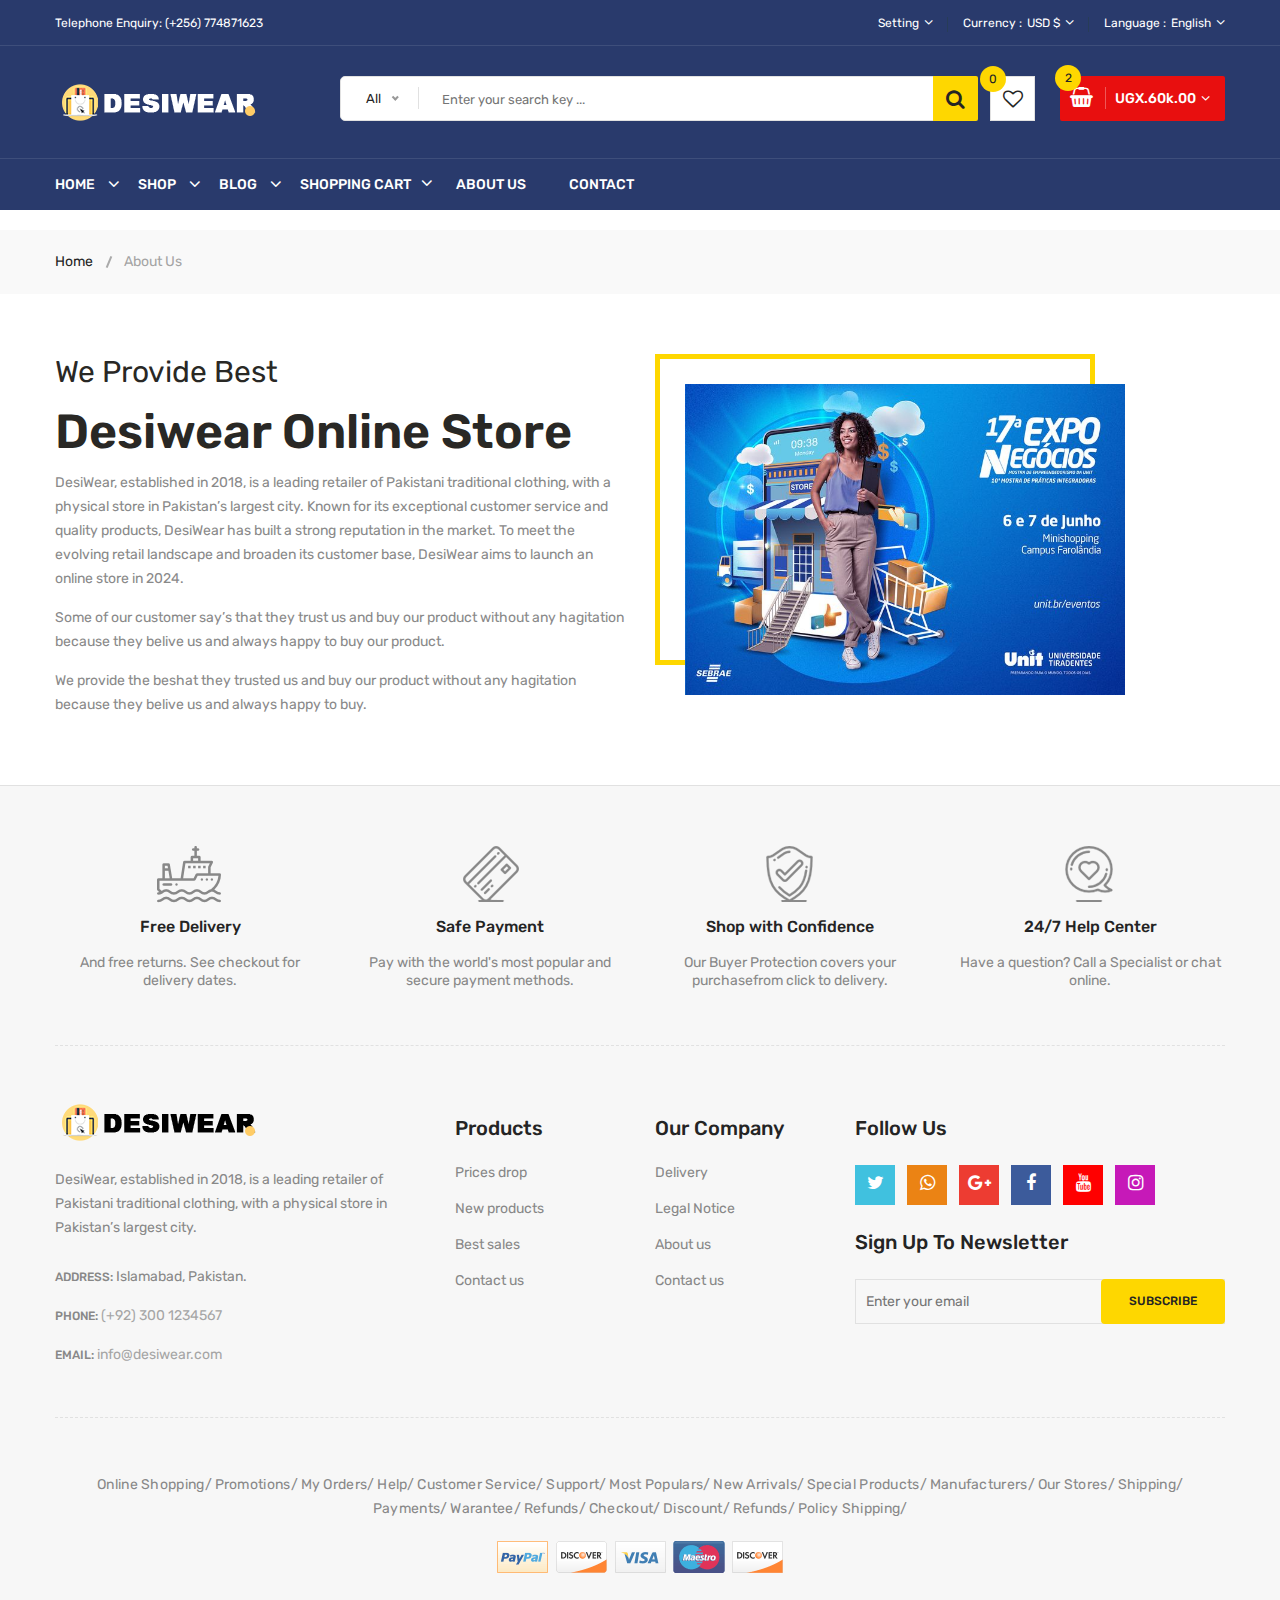
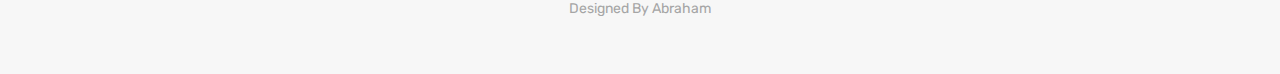
==== commit e4c3c411: "file upload" ====
--- a/about-us.html
+++ b/about-us.html
@@ -54,7 +54,7 @@
                             <div class="col-lg-3 col-md-4">
                                 <div class="header-top-left">
                                     <ul class="phone-wrap">
-                                        <li><span>Telephone Enquiry:</span><a href="#"> (+256) 783751040</a></li>
+                                        <li><span>Telephone Enquiry:</span><a href="#"> (+256) 774871623</a></li>
                                     </ul>
                                 </div>
                             </div>
@@ -503,7 +503,7 @@
                                 <!-- Footer Payment Area End Here -->
                                 <!-- Begin Copyright Area -->
                                 <div class="copyright text-center pt-25">
-                                    <span><a target="_blank" href="#">Designed By Aggrey Kato</a></span>
+                                    <span><a target="_blank" href="#">Designed By Abraham</a></span>
                                 </div>
                                 <!-- Copyright Area End Here -->
                             </div>
